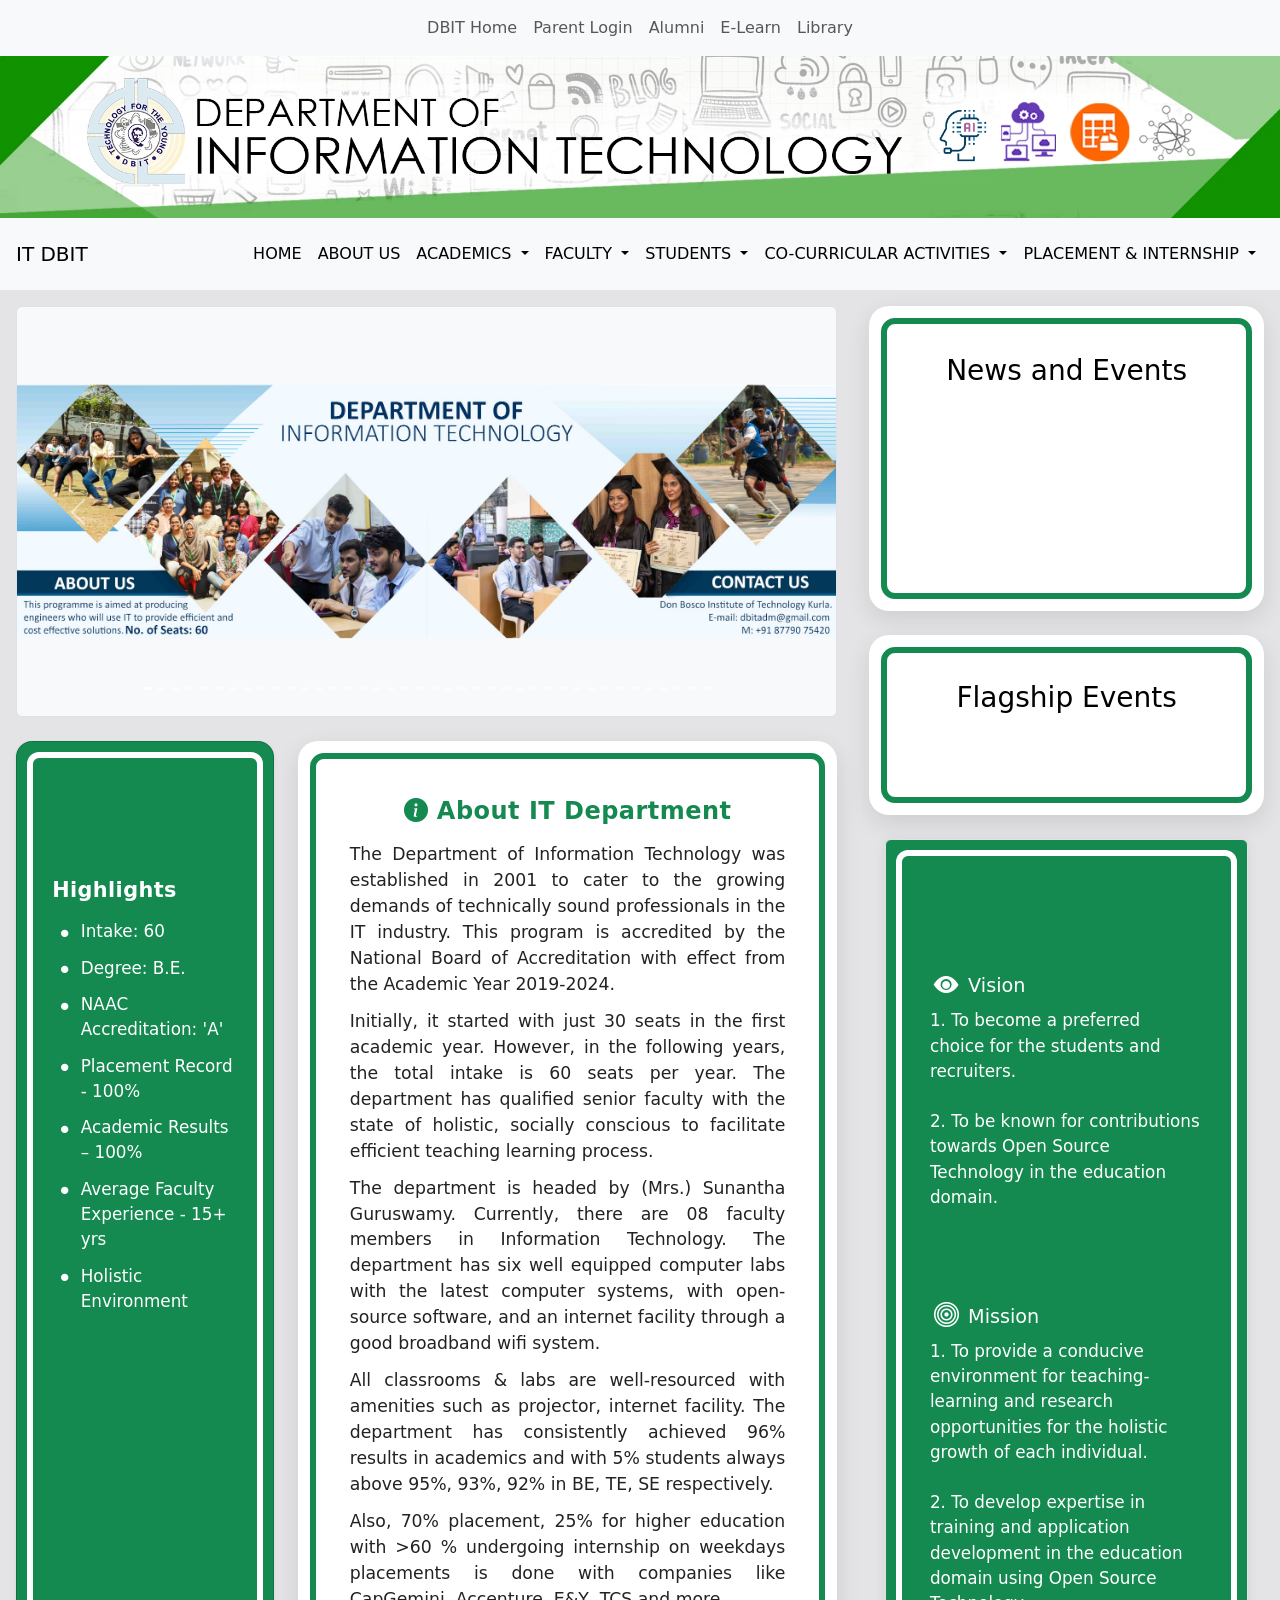
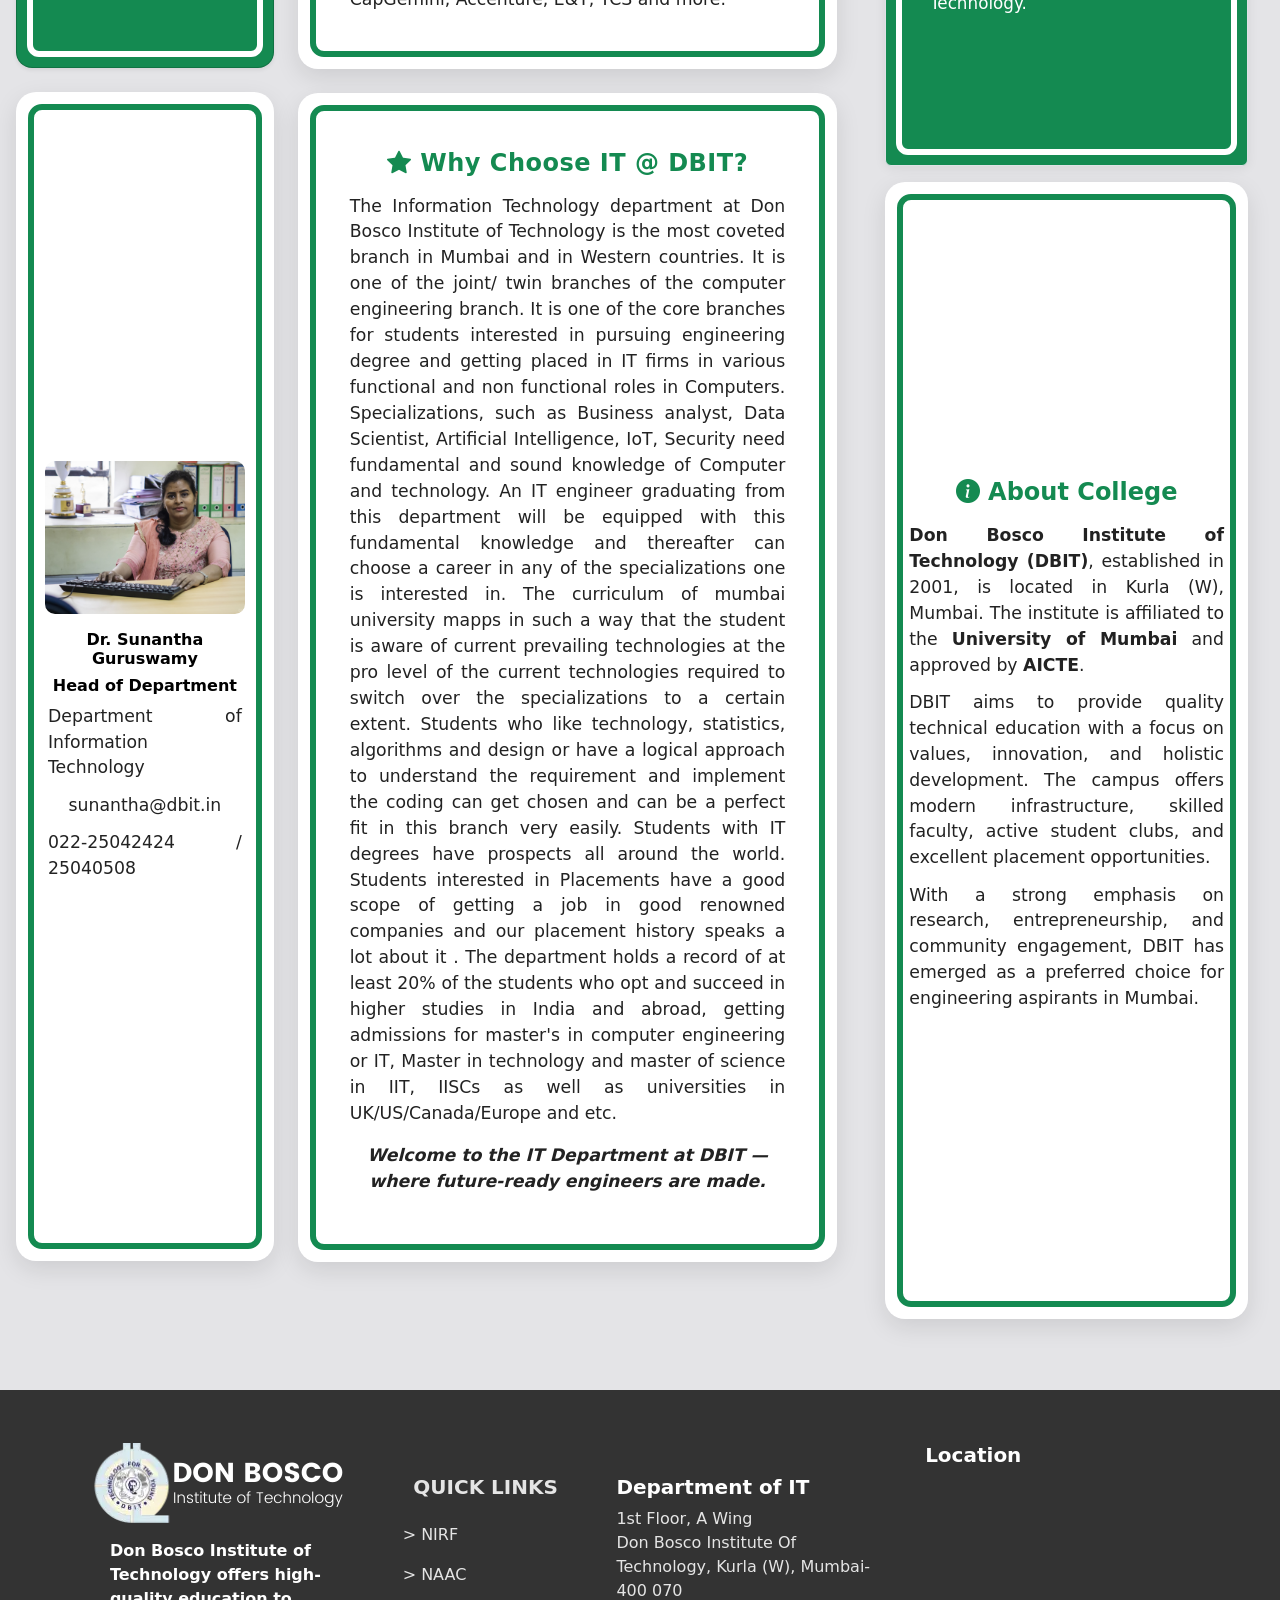
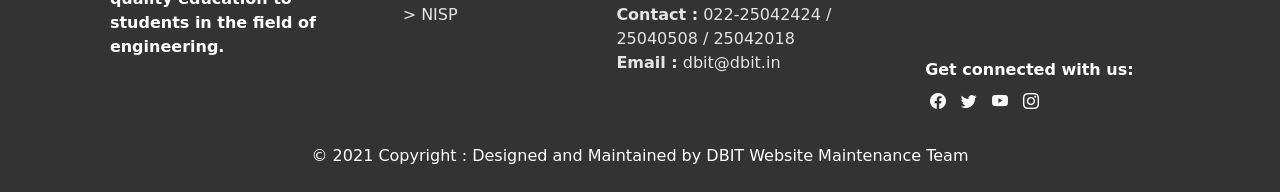
==== index.html @ 8ad3bcfb "Added the image for the toppers of SEM 5 to the slider on the home page" ====
<!DOCTYPE html> 
<html lang="en">

<head>

  <!-- Google tag (gtag.js) -->
  <script async src="https://www.googletagmanager.com/gtag/js?id=G-PSDSNMD822"></script>
  <script>
    window.dataLayer = window.dataLayer || [];
    function gtag() { dataLayer.push(arguments); }
    gtag('js', new Date());
    gtag('config', 'G-PSDSNMD822');
  </script>

  <meta charset="UTF-8" />
  <meta http-equiv="X-UA-Compatible" content="IE=edge" />
  <meta name="viewport" content="width=device-width, initial-scale=1.0" />
  <link href="https://cdn.jsdelivr.net/npm/bootstrap@5.2.0-beta1/dist/css/bootstrap.min.css" rel="stylesheet"
    integrity="sha384-0evHe/X+R7YkIZDRvuzKMRqM+OrBnVFBL6DOitfPri4tjfHxaWutUpFmBp4vmVor" crossorigin="anonymous" />
  <link rel="stylesheet" href="https://cdn.jsdelivr.net/npm/bootstrap-icons@1.8.3/font/bootstrap-icons.css" />
  <link rel="stylesheet" href="/style/main.css" />
  <link rel="stylesheet" href="/style/custom.css" /> <!-- New file for animations and styling -->
  
  <title>DBIT IT</title>
  <script src="https://cdn.jsdelivr.net/npm/bootstrap@5.2.0-beta1/dist/js/bootstrap.bundle.min.js"
    integrity="sha384-pprn3073KE6tl6bjs2QrFaJGz5/SUsLqktiwsUTF55Jfv3qYSDhgCecCxMW52nD2" crossorigin="anonymous"
    defer></script>
  <script src="./Components/Navbar.js" defer></script>
  <script src="./Components/Footer.js" defer></script>
  <script src="./Components/scroll.js" defer></script> <!-- Script for smooth scrolling -->

  <link rel="icon" href="/assets/logo.ico" type="image/x-icon">

  <style>
    @keyframes blinkBlueGold {
      0%, 100% { color: #FFD700; }
      50% { color: #007bff; }
    }
    .blink-blue-gold {
      animation: blinkBlueGold 1s infinite;
    }
    /* Smooth vertical scroll for sidebar news/events */
    .scroll-container {
      position: relative;
      height: calc(100% - 56px);
      overflow: hidden;
      mask-image: linear-gradient(to bottom, transparent 0%, black 10%, black 90%, transparent 100%);
      -webkit-mask-image: linear-gradient(to bottom, transparent 0%, black 10%, black 90%, transparent 100%);
    }
    .scroll-viewport {
      height: 100%;
      width: 100%;
      overflow: hidden;
      position: relative;
    }
    .scroll-text {
      display: flex;
      flex-direction: column;
      align-items: center;
      animation: verticalScroll 12s linear infinite;
      will-change: transform;
    }
    .scroll-text.paused {
      animation-play-state: paused !important;
    }
    @keyframes verticalScroll {
      0% { transform: translateY(100%); }
      100% { transform: translateY(-100%); }
    }
    .about-us-card {
      display: flex;
      flex-direction: column;
      justify-content: center;
      align-items: center;
      height: 100%;
      min-height: 220px;
      padding: 1.5rem 1rem;
      background: #fff;
      border-radius: 16px;
      box-shadow: 0 2px 12px rgba(0,0,0,0.07);
    }
    .about-us-card .card-title {
      font-weight: 700;
      font-size: 1.3rem;
      color: #1a237e;
      margin-bottom: 1rem;
    }
    .about-us-card .card-text {
      text-align: justify;
      font-size: 1.05rem;
      color: #333;
    }
    .highlights-card {
      display: flex;
      flex-direction: column;
      justify-content: flex-start;
      height: 100%;
      min-height: 220px;
      padding: 2.5rem 2.2rem;
      background: #148a51;
      border-radius: 16px;
      box-shadow: 0 2px 12px rgba(0,0,0,0.07);
      position: relative;
      overflow: hidden;
    }
    .highlights-card .card-title {
      font-weight: 700;
      font-size: 1.3rem;
      color: #fff;
      margin-bottom: 1rem;
      text-align: left;
      width: 100%;
    }
    .highlights-card p.bullet {
      position: relative;
      padding-left: 1.7em;
      margin-bottom: 0.7rem;
      margin-top: 0;
      color: #FFFFFF;
      text-align: left;
      font-size: 1.05rem;
    }
    .highlights-card p.bullet::before {
      content: '\2022';
      color: #FFFFFF;
      font-size: 1.5em;
      position: absolute;
      left: 0.2em;
      top: 0.1em;
      line-height: 1;
    }
    .vision-mission-section h4 {
      color: #FFFFFF;
      font-size: 1.2rem;
      margin-bottom: 0.5rem;
      display: flex;
      align-items: center;
      gap: 0.5em;
    }
    .vision-mission-section h4 .bi {
      font-size: 1.3em;
      vertical-align: middle;
    }
    .vision-mission-section .card-text {
      color: #fff;
      font-size: 1.05rem;
      text-align: left;
      margin-bottom: 1.2rem;
      margin-top: 0;
      padding-left: 0.5em;
    }
    .highlights-card::after {
      content: '';
      position: absolute;
      top: 10px;
      left: 10px;
      right: 10px;
      bottom: 10px;
      border: 6px solid #fff;
      border-radius: 12px;
      pointer-events: none;
      z-index: 1;
    }
    .highlights-card > * {
      position: relative;
      z-index: 2;
    }
    
    


  </style>
</head>

<body class="bg-color">

  <!-- Navbar -->
  <div id="navbar"></div>

  <main class="container-fluid">
    <div class="row">

      <!-- Left Section (70%) -->
      <div class="col-md-8 p-3">
<!-- Slideshow -->
<div id="carouselExampleIndicators" class="carousel slide border rounded bg-light mb-4" data-bs-ride="carousel" data-bs-wrap="true">
  <!-- Indicators -->
  <div class="carousel-indicators" id="carousel-indicators"></div>

  <div class="carousel-inner" id="carousel-inner">
    <!-- Slides dynamically inserted here -->
  </div>

  <button class="carousel-control-prev" type="button" data-bs-target="#carouselExampleIndicators" data-bs-slide="prev">
    <span class="carousel-control-prev-icon"></span>
  </button>
  <button class="carousel-control-next" type="button" data-bs-target="#carouselExampleIndicators" data-bs-slide="next">
    <span class="carousel-control-next-icon"></span>
  </button>
</div>

<script>
  // Image sources array
  const images = [
    
    "./assets/slideshow/dbit_it.jpg",
    "./assets/placed students/1.png",
    "./assets/placed students/2.png",
    "./assets/placed students/3.png",
    "./assets/placed students/4.png",
    "./assets/placed students/5.png",
    // "./assets/slideshow/sih-winner-for-website.webp",
    "./assets/slideshow/results/Sem8_2025.jpg",
    "./assets/slideshow/results/Sem6_2025.png",
    "./assets/slideshow/results/Sem5_2025.png",
    "./assets/slideshow/results/Sem2_2025.png",
    "./assets/slideshow/1st_Winners_Codeverse.png",
    "./assets/slideshow/3rd_Winners_Codeverse.png",
    "./assets/slideshow/tpc/1.png",
    "./assets/slideshow/tpc/2.png",
    "./assets/slideshow/tpc/3.png",
    "./assets/slideshow/tpc/4.png",
    "./assets/slideshow/tpc/5.png",
    "./assets/slideshow/tpc/6.png",
    "./assets/slideshow/tpc/7.png",
    "./assets/slideshow/tpc/8.png",
    "./assets/slideshow/tpc/9.png",
    "./assets/slideshow/tpc/10.png",
    "./assets/slideshow/tpc/11.png",
    "./assets/slideshow/tpc/12.png",
    "./assets/slideshow/tpc/13.png",
    "./assets/slideshow/tpc/14.png",
    "./assets/slideshow/tpc/15.png",
    "./assets/slideshow/tpc/16.png",
    "./assets/slideshow/tpc/17.png",
    "./assets/slideshow/tpc/18.png",
    "./assets/slideshow/tpc/19.png",
    "./assets/slideshow/tpc/20.png",
    "./assets/slideshow/tpc/21.png",
    "./assets/slideshow/tpc/placement2026_01.png",
    "./assets/slideshow/slider/2.png",
    "./assets/slideshow/slider/3.png",
    "./assets/slideshow/slider/4.png",
    "./assets/slideshow/slider/5.png",
    "./assets/slideshow/slider/6.png",
    "./assets/slideshow/slider/7.png"
  ];

  const carouselInner = document.getElementById("carousel-inner");
  const indicatorsContainer = document.getElementById("carousel-indicators");

  images.forEach((src, index) => {
    // Create slide
    const slide = document.createElement("div");
    slide.classList.add("carousel-item");
    if (index === 0) slide.classList.add("active"); // First slide active

    slide.innerHTML = `<img src="${src}" class="d-block w-100" style="object-fit: contain; aspect-ratio: 2 / 1;" alt="Slide ${index + 1}" />`;
    carouselInner.appendChild(slide);

    // Create indicator
    const indicator = document.createElement("button");
    indicator.type = "button";
    indicator.setAttribute("data-bs-target", "#carouselExampleIndicators");
    indicator.setAttribute("data-bs-slide-to", index);
    if (index === 0) indicator.classList.add("active"); // First indicator active
    indicatorsContainer.appendChild(indicator);
  });

  // Enable auto-slide with wrap
  new bootstrap.Carousel(document.getElementById("carouselExampleIndicators"), {
    interval: 3000, // Auto-slide every 3s
    wrap: true
  });
</script>

<!-- About/Why/HOD Section as two columns with parallel cards -->
<div class="row mb-4">
  <!-- Left column: two stacked cards -->
  <div class="col-md-4 d-flex flex-column align-items-center">
    <!-- Highlights card above HOD card in left column -->
    <div id="left-highlights-card" class="card mb-4 shadow-sm w-100 highlights-card">
      <br><br><br><br>
      <!-- style="color: #1a237e" -->
      <h4 class="card-title mb-3"> Highlights</h4>
      <p class="bullet">Intake: 60</p>
      <p class="bullet">Degree: B.E.</p>
      <p class="bullet">NAAC<br>Accreditation: 'A'</p>
      <p class="bullet">Placement Record - 100%</p>
      <p class="bullet">Academic Results – 100%</p>
      <p class="bullet">Average Faculty Experience - 15+ yrs</p>
      <p class="bullet">Holistic Environment</p>
    </div>
    <!-- HOD card -->
    <div id="hod-card" class="modern-box-green w-100 mb-4 text-center d-flex flex-column align-items-center justify-content-center" style="width: 100%;">
      <img src="/assets/hod.JPG" class="hod-img mb-3" alt="HOD Image">
      <h6><strong>Dr. Sunantha Guruswamy</strong></h6>
      <h6><strong>Head of Department</strong></h6>
      <p>Department of Information Technology</p>
      <p>sunantha@dbit.in</p>
      <p>022-25042424 / 25040508</p>
    </div>
  </div>
  <!-- Right column: two stacked cards -->
  <div class="col-md-8 d-flex flex-column align-items-center">
    <!-- About IT Department Card -->
    <div id="aboutit-card" class="modern-box-green w-100 mb-4 text-center d-flex flex-column align-items-center justify-content-center" style="width: 100%;">
      <div class="card-content">
        <h4 class="card-title text-center mb-3"><i class="bi bi-info-circle-fill"></i> About IT Department</h4>
        <p class="card-text">
          The Department of Information Technology was established in 2001 to cater to the growing demands of technically sound professionals in the IT industry. This program is accredited by the National Board of Accreditation with effect from the Academic Year 2019-2024.
        </p>
        <p class="card-text">
          Initially, it started with just 30 seats in the first academic year. However, in the following years, the total intake is 60 seats per year. The department has qualified senior faculty with the state of holistic, socially conscious to facilitate efficient teaching learning process.
        </p>
        <p class="card-text">
          The department is headed by (Mrs.) Sunantha Guruswamy. Currently, there are 08 faculty members in Information Technology. The department has six well equipped computer labs with the latest computer systems, with open-source software, and an internet facility through a good broadband wifi system.
        </p>
        <p class="card-text">
          All classrooms & labs are well-resourced with amenities such as projector, internet facility. The department has consistently achieved 96% results in academics and with 5% students always above 95%, 93%, 92% in BE, TE, SE respectively.
        </p>
        <p class="card-text">
          Also, 70% placement, 25% for higher education with >60 % undergoing internship on weekdays placements is done with companies like CapGemini, Accenture, E&Y, TCS and more.
        </p>
      </div>
    </div>
    <!-- Why Choose IT/DBIT Card -->
    <div id="whyit-card" class="modern-box-green w-100 mb-4 text-center d-flex flex-column align-items-center justify-content-center" style="width: 100%;">
      <div class="card-content">
        <h4 class="card-title text-center mb-3"><i class="bi bi-star-fill"></i> Why Choose IT @ DBIT?</h4>
        <p>
          The Information Technology department at Don Bosco Institute of Technology is the most coveted branch in Mumbai and in Western countries. It is one of the joint/ twin branches of the computer engineering branch. It is one of the core branches for students interested in pursuing engineering degree and getting placed in IT firms in various functional and non functional roles in Computers. Specializations, such as Business analyst, Data Scientist, Artificial Intelligence, IoT, Security need fundamental and sound knowledge of Computer and technology. An IT engineer graduating from this department will be equipped with this fundamental knowledge and thereafter can choose a career in any of the specializations one is interested in. The curriculum of mumbai university mapps in such a way that the student is aware of current prevailing technologies at the pro level of the current technologies required to switch over the specializations to a certain extent. Students who like technology, statistics, algorithms and design or have a logical approach to understand the requirement and implement the coding can get chosen and can be a perfect fit in this branch very easily. Students with IT degrees have prospects all around the world. Students interested in Placements have a good scope of getting a job in good renowned companies and our placement history speaks a lot about it . The department holds a record of at least 20% of the students who opt and succeed in higher studies in India and abroad, getting admissions for master's in computer engineering  or IT, Master in technology  and master of science  in IIT, IISCs as well as universities in UK/US/Canada/Europe and etc.


        </p>
        <p class="text-center fw-bold mt-3">
          <i>Welcome to the IT Department at DBIT — where future-ready engineers are made.</i>
        </p>
      </div>
    </div>
  </div>
</div>

<script>
// Ensure left cards match the height of their right-side counterparts
function matchCardHeights() {
  var aboutIt = document.getElementById('aboutit-card');
  var whyIt = document.getElementById('whyit-card');
  var empty = document.getElementById('empty-align-card');
  var hod = document.getElementById('hod-card');
  if (aboutIt && empty) {
    empty.style.height = aboutIt.offsetHeight + 'px';
  }
  if (whyIt && hod) {
    hod.style.height = whyIt.offsetHeight + 'px';
  }
}
window.addEventListener('DOMContentLoaded', matchCardHeights);
window.addEventListener('resize', matchCardHeights);
</script>

      </div>

      <!-- Right Sidebar (30%) -->
      <div class="col-md-4 p-3"  style="height: 400px;">
        <div id="sidebar-events-wrapper" style="gap: 1rem;">
          <div class="modern-box-green w-100 mb-4 text-center d-flex flex-column align-items-center justify-content-center">
            <h3 class="py-3 text-center">News and Events</h3>
            <div class="scroll-container mb-5">
              <div class="scroll-viewport">
                <div class="scroll-text text-center">
                  <a href="/assets/PTM_Notice.jpg" target="" class="nav-link">PTM Notice</a>
                  <a href="/assets/Open House-20sept-2025-notice.pdf" target="" class="nav-link">Open House/MSE Result Declaration 20th Sept 2025</a>
                  <a href="" target="" class="nav-link">Department  Day 2025   </a>
                  <a href="/assets/CSI_planner2025.jpg" target="" class="nav-link">CSI Planner  2025  </a>
                </div>
              </div>
            </div>
          </div>
          <div class="modern-box-green w-100 mb-4 text-center d-flex flex-column align-items-center justify-content-center"  style="height: 180px;">
            <h3 class="py-3 text-center">Flagship Events</h3>
            <div class="scroll-container mb-5">
              <div class="scroll-viewport">
                <div class="scroll-text text-center">
                  <a href="/assets/slideshow/innovex.png" target="" class="nav-link">Innovex 2025</a>
                  <a href="/assets/slideshow/innovex.png" target="" class="nav-link">Innoquest 2025</a>
                </div>
              </div>
            </div>
          </div>
          <!-- Keep the two new cards below -->
          <div id="news-extra-card" class="row border rounded mx-3 justify-content-center flex-grow-1 mt-3 highlights-card vision-mission-section">
            <h4 class="mb-2"><i class="bi bi-eye-fill"></i> Vision</h4>
            <p class="card-text">
              1. To become a preferred choice for the students and recruiters.<br><br>
              2. To be known for contributions towards Open Source Technology in the education domain.
            </p>
            <br><br><br>
            <h4 class="mb-2"><i class="bi bi-bullseye"></i> Mission</h4>
            <p class="card-text">
              1. To provide a conducive environment for teaching-learning and research opportunities for the holistic growth of each individual.<br><br>
              2. To develop expertise in training and application development in the education domain using Open Source Technology.
            </p>
          </div>
          <div id="flagship-extra-card" class="row mx-3 justify-content-center flex-grow-1 mt-3">
            <div class="modern-box-green w-100 d-flex flex-column justify-content-center align-items-center p-4">
              <h4 class="text-center mb-3"><i class="bi bi-info-circle-fill"></i> About College</h4>
              <p><strong>Don Bosco Institute of Technology (DBIT)</strong>, established in 2001, is located in Kurla (W), Mumbai. The institute is affiliated to the <strong>University of Mumbai</strong> and approved by <strong>AICTE</strong>.</p>
              <p>DBIT aims to provide quality technical education with a focus on values, innovation, and holistic development. The campus offers modern infrastructure, skilled faculty, active student clubs, and excellent placement opportunities.</p>
              <p>With a strong emphasis on research, entrepreneurship, and community engagement, DBIT has emerged as a preferred choice for engineering aspirants in Mumbai.</p>
              <!-- <p class="text-center fw-bold"><i>DBIT – Shaping engineers, building futures.</i></p> -->
            </div>
          </div>
        </div>
      </div>

    </div>
  </main>
  <div style="padding: 2rem;"></div>

  <!-- Footer -->
  <div id="footer"></div>

  <script>
  // Sidebar news/events smooth scroll pause/resume on hover
  function setupSidebarScrollPause() {
    document.querySelectorAll('.scroll-container').forEach(function(container) {
      var scrollText = container.querySelector('.scroll-text');
      if (!scrollText) return;
      container.addEventListener('mouseenter', function() {
        scrollText.classList.add('paused');
      });
      container.addEventListener('mouseleave', function() {
        scrollText.classList.remove('paused');
      });
    });
  }
  window.addEventListener('DOMContentLoaded', setupSidebarScrollPause);
  </script>

  <script>
  // Match new extra sidebar card heights to left main cards
  function matchSidebarCardHeights() {
    var aboutIt = document.getElementById('aboutit-card');
    var whyIt = document.getElementById('whyit-card');
    var news = document.getElementById('news-card');
    var flagship = document.getElementById('flagship-card');
    var newsExtra = document.getElementById('news-extra-card');
    var flagshipExtra = document.getElementById('flagship-extra-card');
    if (aboutIt && newsExtra) {
      newsExtra.style.height = aboutIt.offsetHeight + 'px';
    }
    if (whyIt && flagshipExtra) {
      flagshipExtra.style.height = whyIt.offsetHeight + 'px';
    }
    // Keep original matching for top cards if needed
    if (aboutIt && news) {
      news.style.height = aboutIt.offsetHeight + 'px';
    }
    if (whyIt && flagship) {
      flagship.style.height = whyIt.offsetHeight + 'px';
    }
  }
  window.addEventListener('DOMContentLoaded', matchSidebarCardHeights);
  window.addEventListener('resize', matchSidebarCardHeights);
  </script>

  <script>
  function matchHighlightsHeights() {
    var aboutIt = document.getElementById('aboutit-card');
    var left = document.getElementById('left-highlights-card');
    var right = document.getElementById('news-extra-card');
    if (aboutIt && left) {
      left.style.height = aboutIt.offsetHeight + 'px';
    }
    if (aboutIt && right) {
      right.style.height = aboutIt.offsetHeight + 'px';
    }
  }
  window.addEventListener('DOMContentLoaded', matchHighlightsHeights);
  window.addEventListener('resize', matchHighlightsHeights);
  </script>

</body>

</html>

<!--  -->
<!--placement record 100 perc-->
<!-- academic passed perctage 100-->
 <!-- avegrae faculty experience - 15+ yrs -->
<!-- group based learingn -->
 <!-- holistice environment -->

 <!-- left -->
<!-- inteke -60 -->
 <!-- degree - BE -->
  <!-- accredetion - A -->
---- style/main.css ----
@import url(./nav.css);
@import url(./footer.css);

.bg-color {
    background-color: #e4e4e7;
}

.table-bg-colour {
    color: #69BA5E;
}

.scroll-container {
    overflow: hidden;
}

.scroll-text {
    -moz-transform: translateY(100%);
    -webkit-transform: translateY(100%);
    transform: translateY(100%);

    -moz-animation: my-animation 5s linear infinite;
    -webkit-animation: my-animation 5s linear infinite;
    animation: my-animation 5s linear infinite;
}

.scroll-text:hover {
    animation-play-state: paused;
}

.carousel-control-prev,
.carousel-control-next {
    z-index: 0;
}

@-webkit-keyframes my-animation {
    from {
        -webkit-transform: translateY(100%);
    }

    to {
        -webkit-transform: translateY(-100%);
    }
}

@keyframes my-animation {
    from {
        -moz-transform: translateY(100%);
        -webkit-transform: translateY(100%);
        transform: translateY(100%);
    }

    to {
        -moz-transform: translateY(-100%);
        -webkit-transform: translateY(-100%);
        transform: translateY(-100%);
    }
}

@media (max-width: 630px) {
    .nav-hide {
        display: none;
    }

}

/* Custom Table css */

.table>tbody>tr:last-child {
    border-color: white !important;
}

.email_links,
.links {
    color: #333;
    text-decoration: none;

}

.email_links:hover,
.links:hover {
    color: #167718;
}

.breadcrumb-classic.list-breadcrumb {
    display: inline-block;
    padding: 12px 15px 10px;
    font-size: 12px;
    background-color: #19d45b;
}

.breadcrumb-classic .list-breadcrumb a {
    color: rgb(6, 5, 5);

}

.breadcrumb-classic .list-breadcrumb>li {
    margin-left: 7px;
    display: inline-block;
    letter-spacing: .15em;
    text-transform: uppercase;
    color: rgb(20, 17, 17);

}

.breadcrumb-classic .list-breadcrumb>li+li:before {
    content: '/';
    margin-right: 9px;
    color: rgba(2, 2, 3, 0.2);
}

@media (min-width: 480px) {
    .breadcrumb-classic .list-breadcrumb {
        padding: 12px 22px 10px;
        letter-spacing: .340em;
        margin-left: 12px;
        margin-right: 15px;
    }

}

.shell,
.shell-wide {
    min-width: 1225px;
    max-width: 1225px;
    background-color: #21d661;
}

.shell,
.shell-wide,
.shell-fluid {
    margin-right: auto;
    margin-left: auto;
    padding-left: 15px;
    padding-right: 15px;
}


/* new css styling added here */
.faculty-info {
  display: flex;
  flex-direction: column;
  align-items: center;
  gap: 0.5rem;
  text-align: center;
  white-space: normal;
}

.faculty-img {
  width: 80px;
  height: 95px;
  object-fit: cover;
  border-radius: 12px;
  border: 2px solid #69ba5e;
  margin-top: 10px;
}

.faculty-name {
  /* margin-bottom: 10px; */
  font-weight: 500;
  font-size: 0.95rem;
  color: #333;
}

.table {
  background-color: #ffffff;
  border-radius: 12px;
  overflow: hidden;
  width: 100%;
  table-layout: auto;
  border-spacing: 0;

  box-shadow: 0 4px 20px rgba(0, 0, 0, 0.08);
}

.table-responsive {
  width: 100%;
  overflow-x: auto;
}

.table thead {
  background-color: #69ba5e;
  color: #fff;
  font-weight: bold;
  /* text-align: center; */
}

.table th {
  padding-top: 1rem;
  padding-bottom: 1rem;
  padding-right: 1rem;
  vertical-align: middle;
  border: 1px solid #dee2e6;
  white-space: nowrap;
  overflow: hidden;
  text-overflow: ellipsis;
}

.table thead th:first-child {
  border-top-left-radius: 12px;
}

.table thead th:last-child {
  border-top-right-radius: 12px;
}

.table tbody tr:hover {
  background-color: #f2fdf3;
  transition: background-color 0.3s ease;
}

.faculty-info {
  display: flex;
  align-items: center;
  gap: 12px;
  white-space: nowrap;
}

.faculty-img {
  width: 80px;
  height: 95px;
  object-fit: cover;
  border-radius: 12px;
  /* border-radius: 50%; */
  border: 2px solid #69ba5e;
}

.table a {
  color: #167718;
  font-weight: 500;
  text-decoration: none;
}

.table a:hover {
  text-decoration: underline;
}

a.btn-outline-success {
  border-radius: 6px;
  font-weight: 500;
  font-size: 0.875rem;
  border-color: black;
  transition: all 0.3s ease-in-out;
}

.btn-outline-success:hover {
  background-color: #5cb85c;
  color: #ffffff;
  border-color: #4cae4c;
  text-decoration: none;
}
---- style/custom.css ----
/* Slideshow Styling */
.slide-img {
    object-fit: cover;
    height: 500px;
  }
  
  /* Fade-in effect for HOD section */
  .fade-in {
    opacity: 0;
    transform: translateY(20px);
    animation: fadeIn 1s ease-out forwards;
  }
  
  @keyframes fadeIn {
    to {
      opacity: 1;
      transform: translateY(0);
    }
  }
  
  /* Scrolling News & Events */
  .scroll-container {
    height: 150px;
    overflow: hidden;
    position: relative;
  }
  
  .scroll-text {
    display: flex;
    flex-direction: column;
    animation: scrollUp 10s linear infinite;
  }
  
  @keyframes scrollUp {
    0%, 20% { transform: translateY(0%); }
    25%, 45% { transform: translateY(-33.33%); }
    50%, 70% { transform: translateY(-66.66%); }
    75%, 100% { transform: translateY(0%); }
  }
  
  /* HOD Image */
  .hod-img {
    width: 200px;
    border-radius: 10px;
  }
  
  /* Reusable Card Styles */
  .custom-card {
    border-radius: 16px;
    background: #fff;
    box-shadow: 0 2px 12px rgba(0,0,0,0.07);
    border: none;
    position: relative;
    padding: 0;
    display: flex;
    flex-direction: column;
    align-items: stretch;
    min-width: 0;
  }
  .framed-card {
    --frame-color: #148a51;
  }
  .framed-card::before {
    content: '';
    position: absolute;
    top: 10px; left: 10px; right: 10px; bottom: 10px;
    border: 4px solid var(--frame-color);
    border-radius: 14px;
    pointer-events: none;
    z-index: 1;
  }
  .card-content {
    position: relative;
    z-index: 2;
    padding: 1.5rem 1.25rem;
    background: #fff;
    border-radius: 12px;
    width: 100%;
    box-sizing: border-box;
    text-align: justify;
  }
  .card-title {
    font-weight: 700;
    font-size: 1.5rem;
    color: #1a237e;
    letter-spacing: 0.02em;
    margin-bottom: 1rem;
    text-align: center;
  }
  .card-text {
    font-size: 1.08rem;
    color: #333;
    margin-bottom: 0.5rem;
  }
  @media (max-width: 768px) {
    .card-title {
      font-size: 1.2rem;
    }
    .card-text {
      font-size: 0.98rem;
    }
  }
  
  .modern-box-green {
    background: #fff;
    /* border: 3px solid #fff; */
    box-shadow: 0 8px 24px rgba(0, 0, 0, 0.10);
    border-radius: 20px;
    padding: 2rem;
    position: relative;
    color: #000;
    margin-bottom: 2rem;
  }
  .modern-box-green::after {
    content: '';
    position: absolute;
    top: 12px;
    left: 12px;
    right: 12px;
    bottom: 12px;
    border: 6px solid #148a51;
    border-radius: 14px;
    pointer-events: none;
    z-index: 1;
  }
  .modern-box-green > * {
    position: relative;
    z-index: 2;
  }
  .modern-box-green h4 {
    color: #148a51;
    font-weight: 600;
    margin-bottom: 1rem;
  }
  .modern-box-green p {
    color: #222;
    font-size: 1.08rem;
    text-align: justify;
    margin-bottom: 0.7rem;
  }
  @media (max-width: 768px) {
    .modern-box-green {
      padding: 1.2rem;
    }
  }
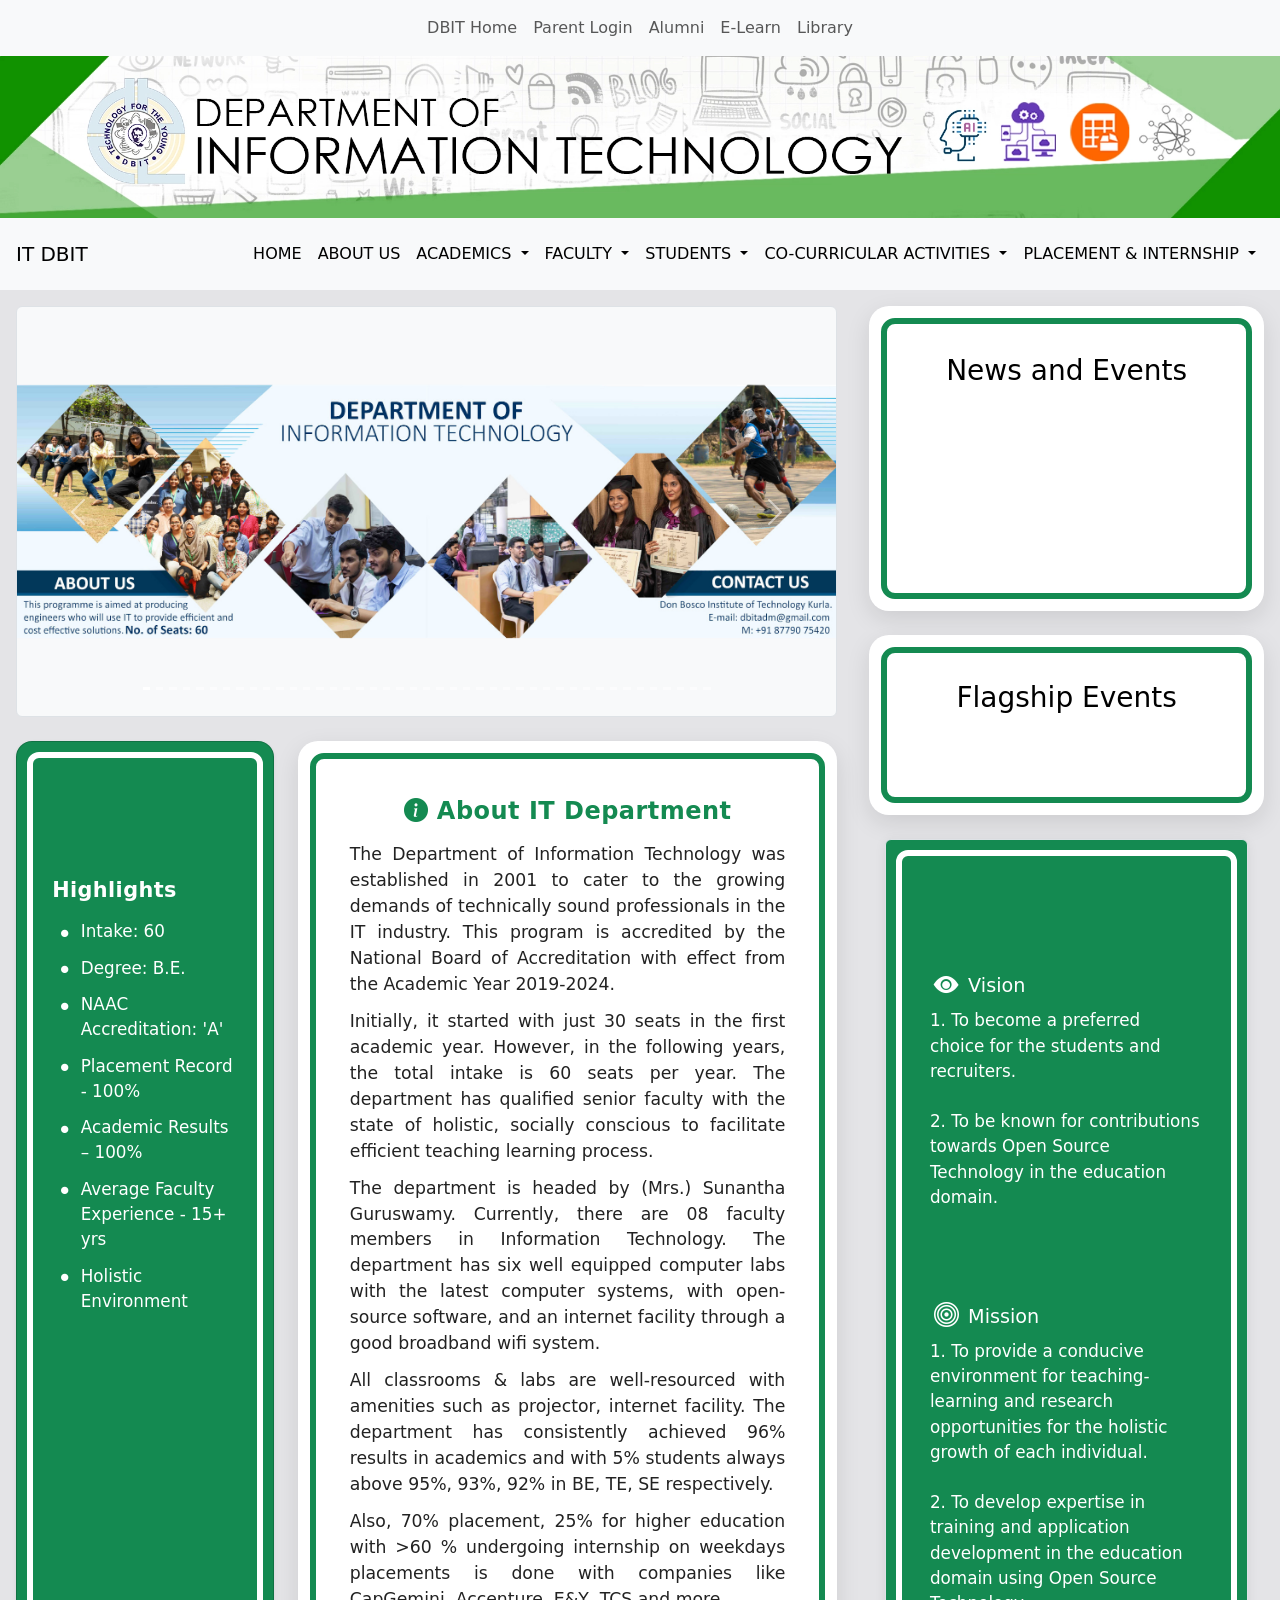
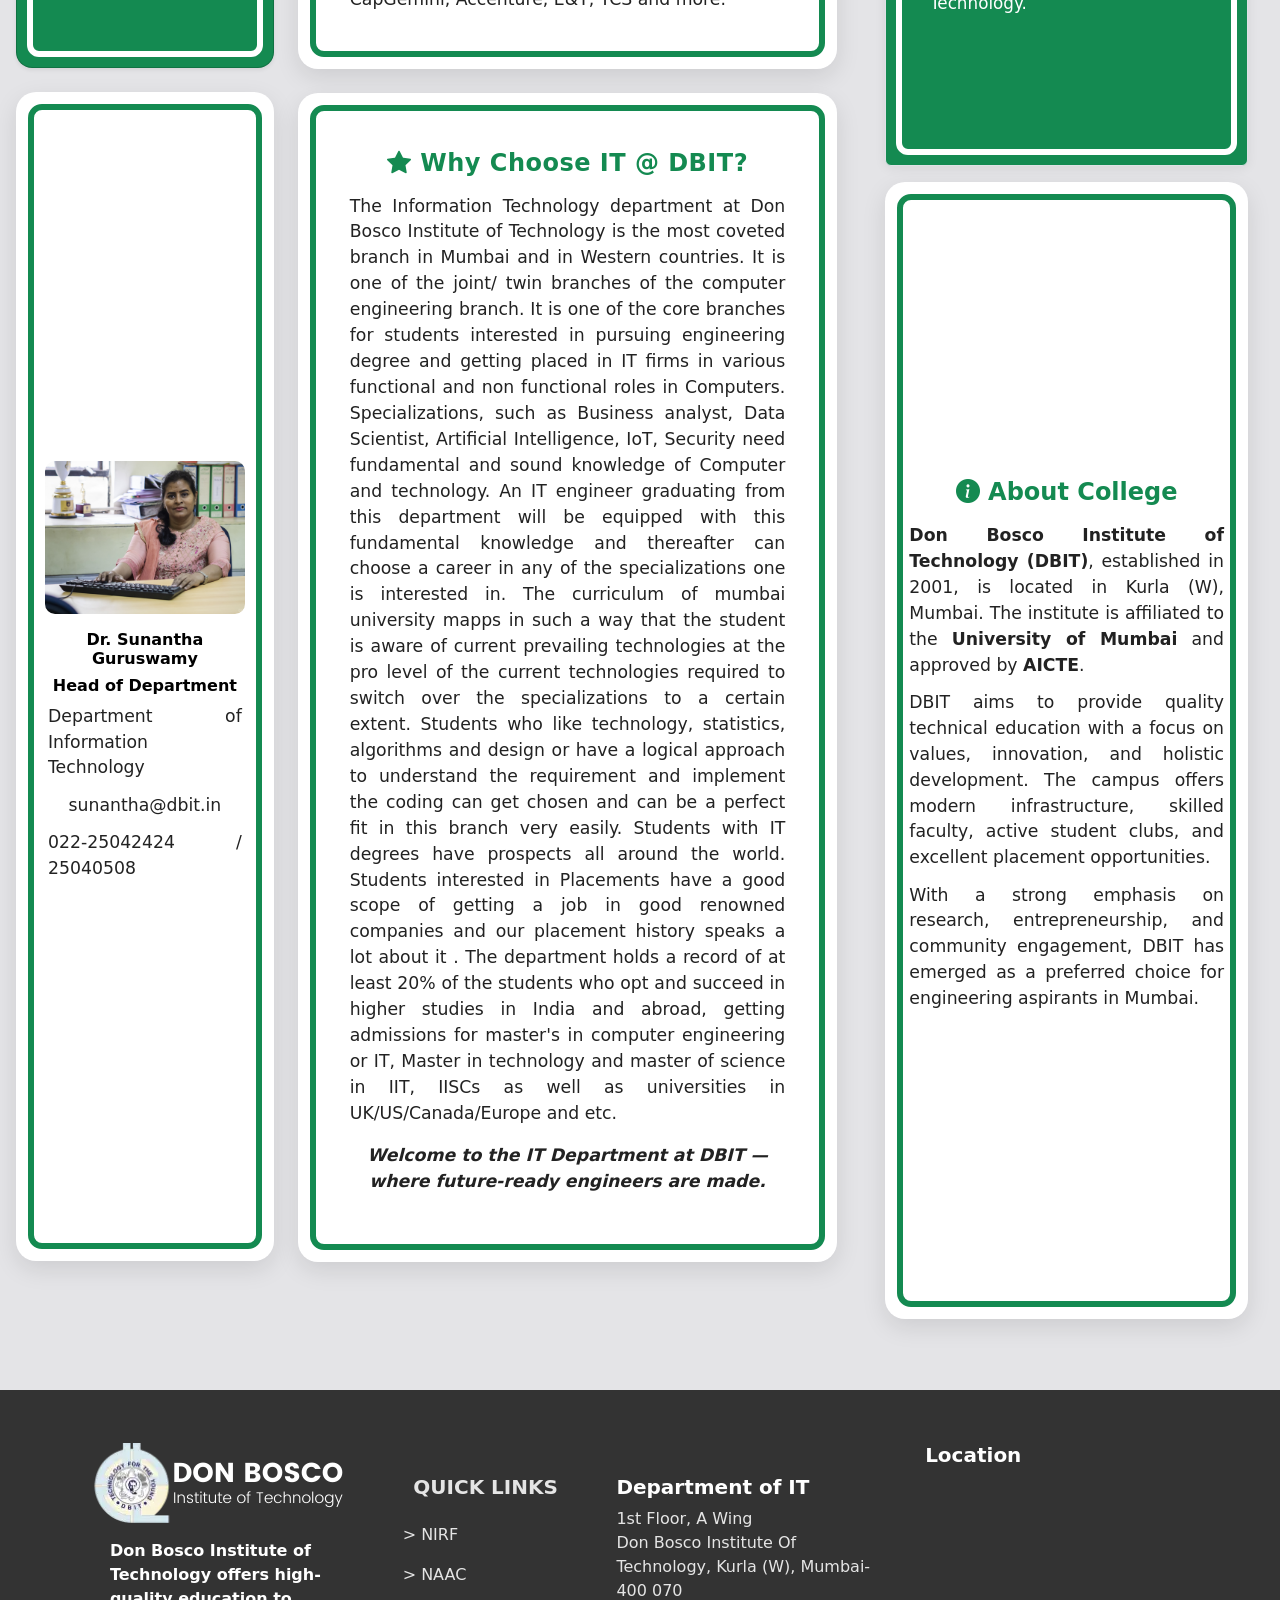
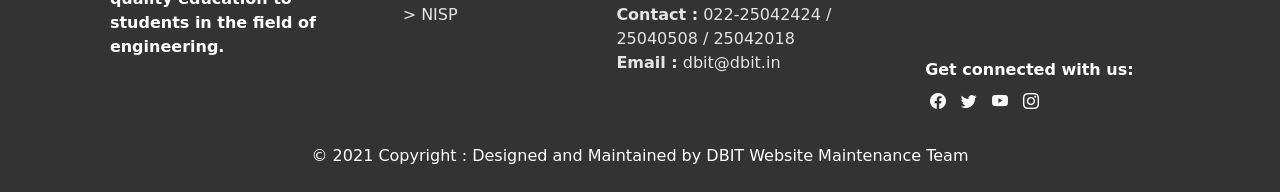
==== commit ce6e3de5: "Added 3 CSI JS WorkShop images to the slideshow on the main page" ====
--- a/index.html
+++ b/index.html
@@ -204,6 +204,9 @@
   const images = [
     
     "./assets/slideshow/dbit_it.jpg",
+    "./assets/slideshow/CSI JS WorkShop1.jpeg",
+    "./assets/slideshow/CSI JS WorkShop2.jpeg",
+    "./assets/slideshow/CSI JS WorkShop3.jpeg",
     "./assets/placed students/1.png",
     "./assets/placed students/2.png",
     "./assets/placed students/3.png",
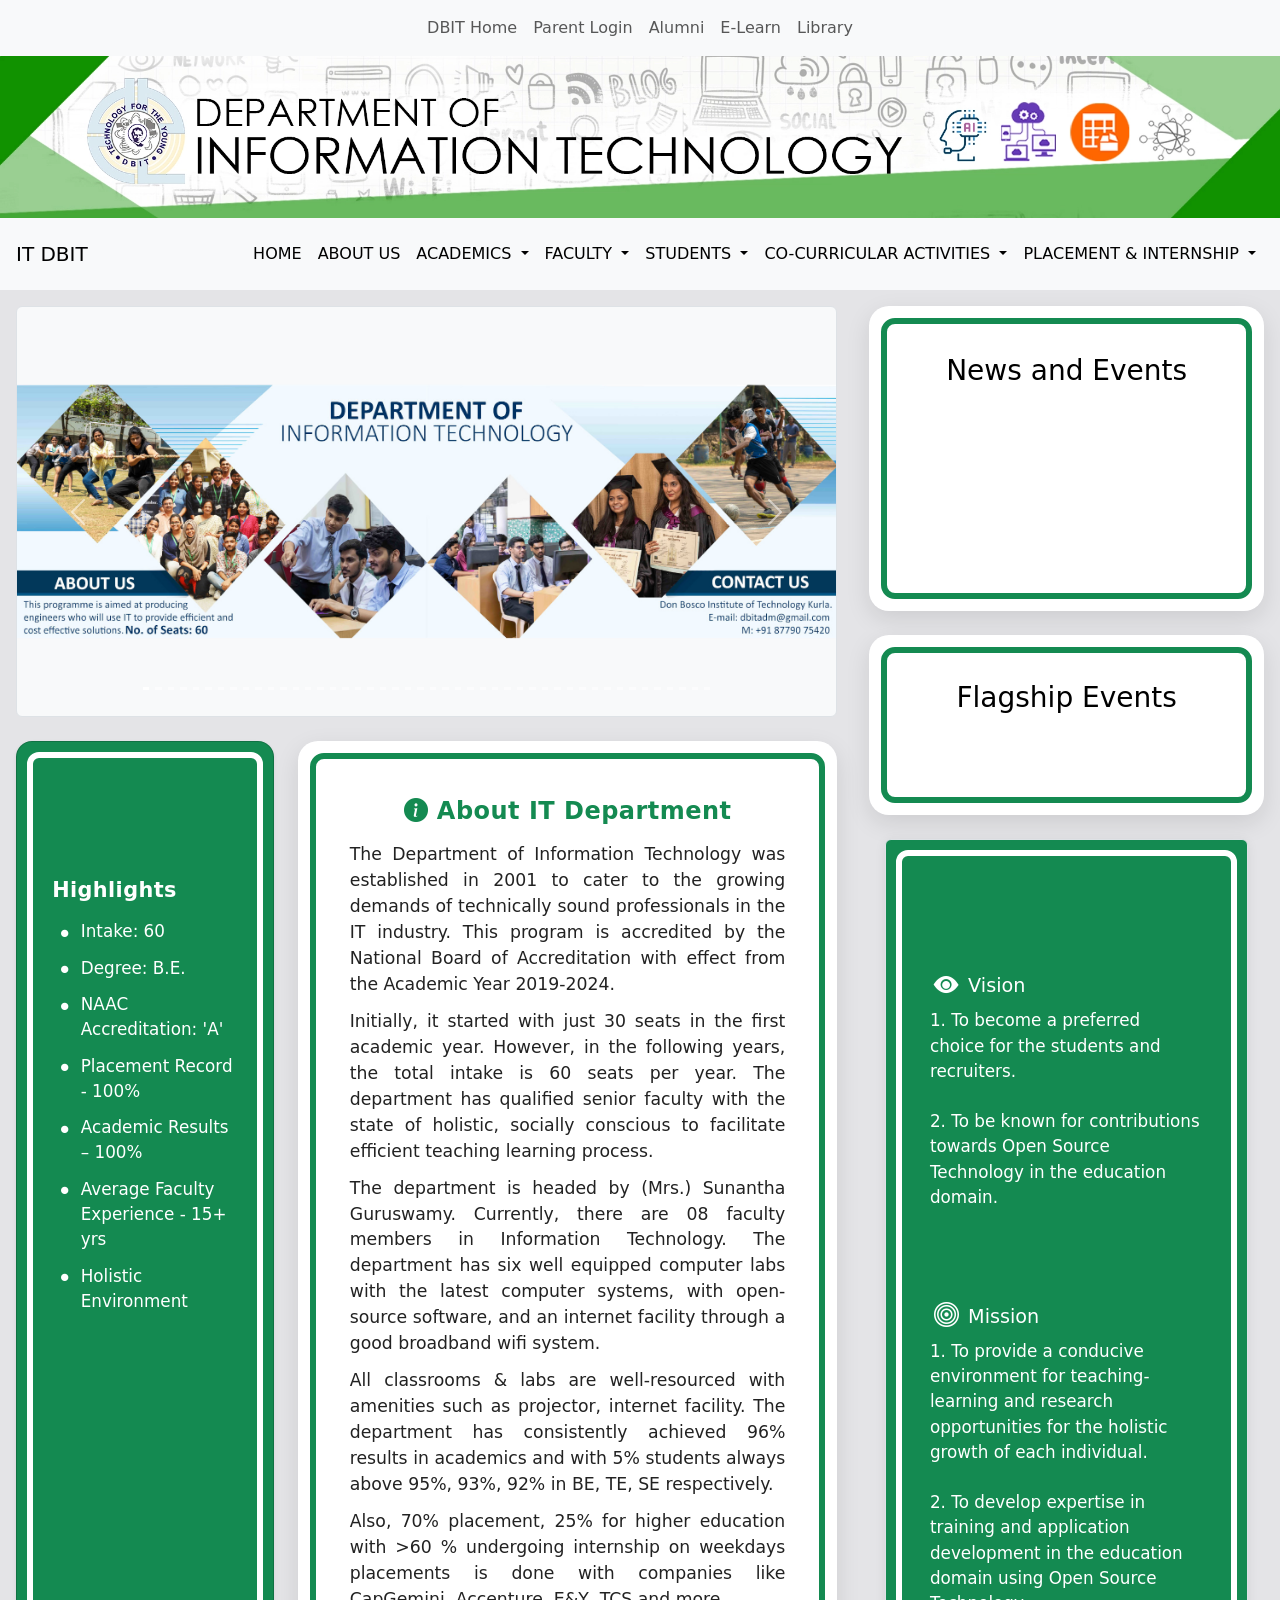
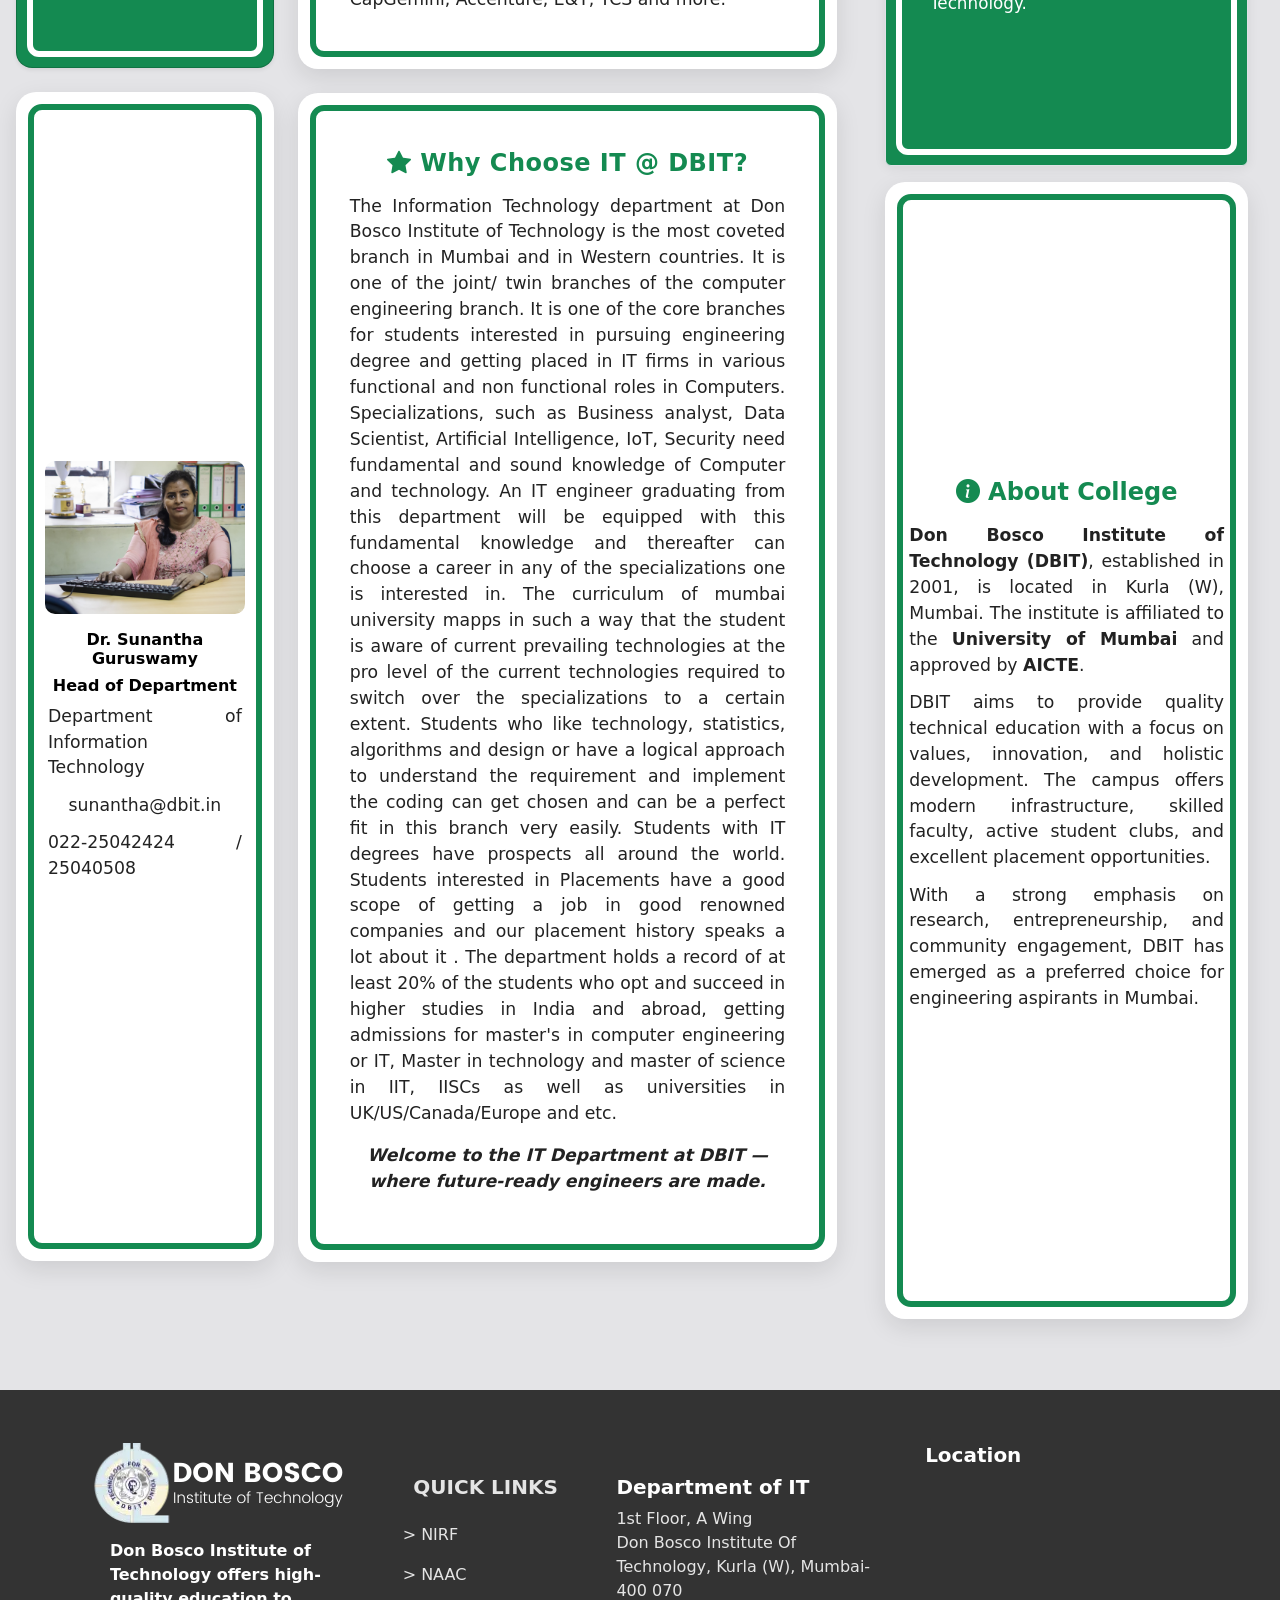
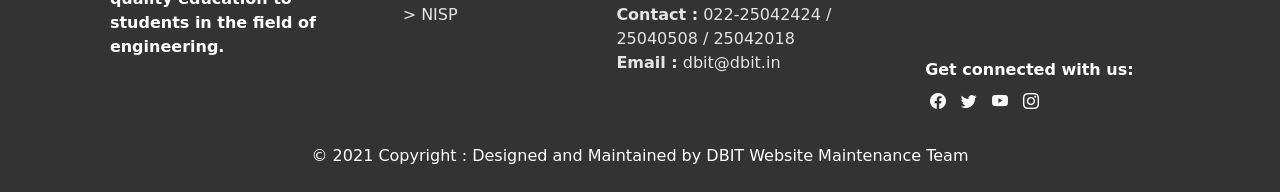
==== commit e267b233: "Added 3 Power BI workshop images to the slideshow on the home page" ====
--- a/index.html
+++ b/index.html
@@ -204,6 +204,9 @@
   const images = [
     
     "./assets/slideshow/dbit_it.jpg",
+    "./assets/slideshow/Handson-workshop on Power BI 1.jpg",
+    "./assets/slideshow/Handson-workshop on Power BI 2.jpg",
+    "./assets/slideshow/Handson-workshop on Power BI 3.jpg",
     "./assets/slideshow/CSI JS WorkShop1.jpeg",
     "./assets/slideshow/CSI JS WorkShop2.jpeg",
     "./assets/slideshow/CSI JS WorkShop3.jpeg",
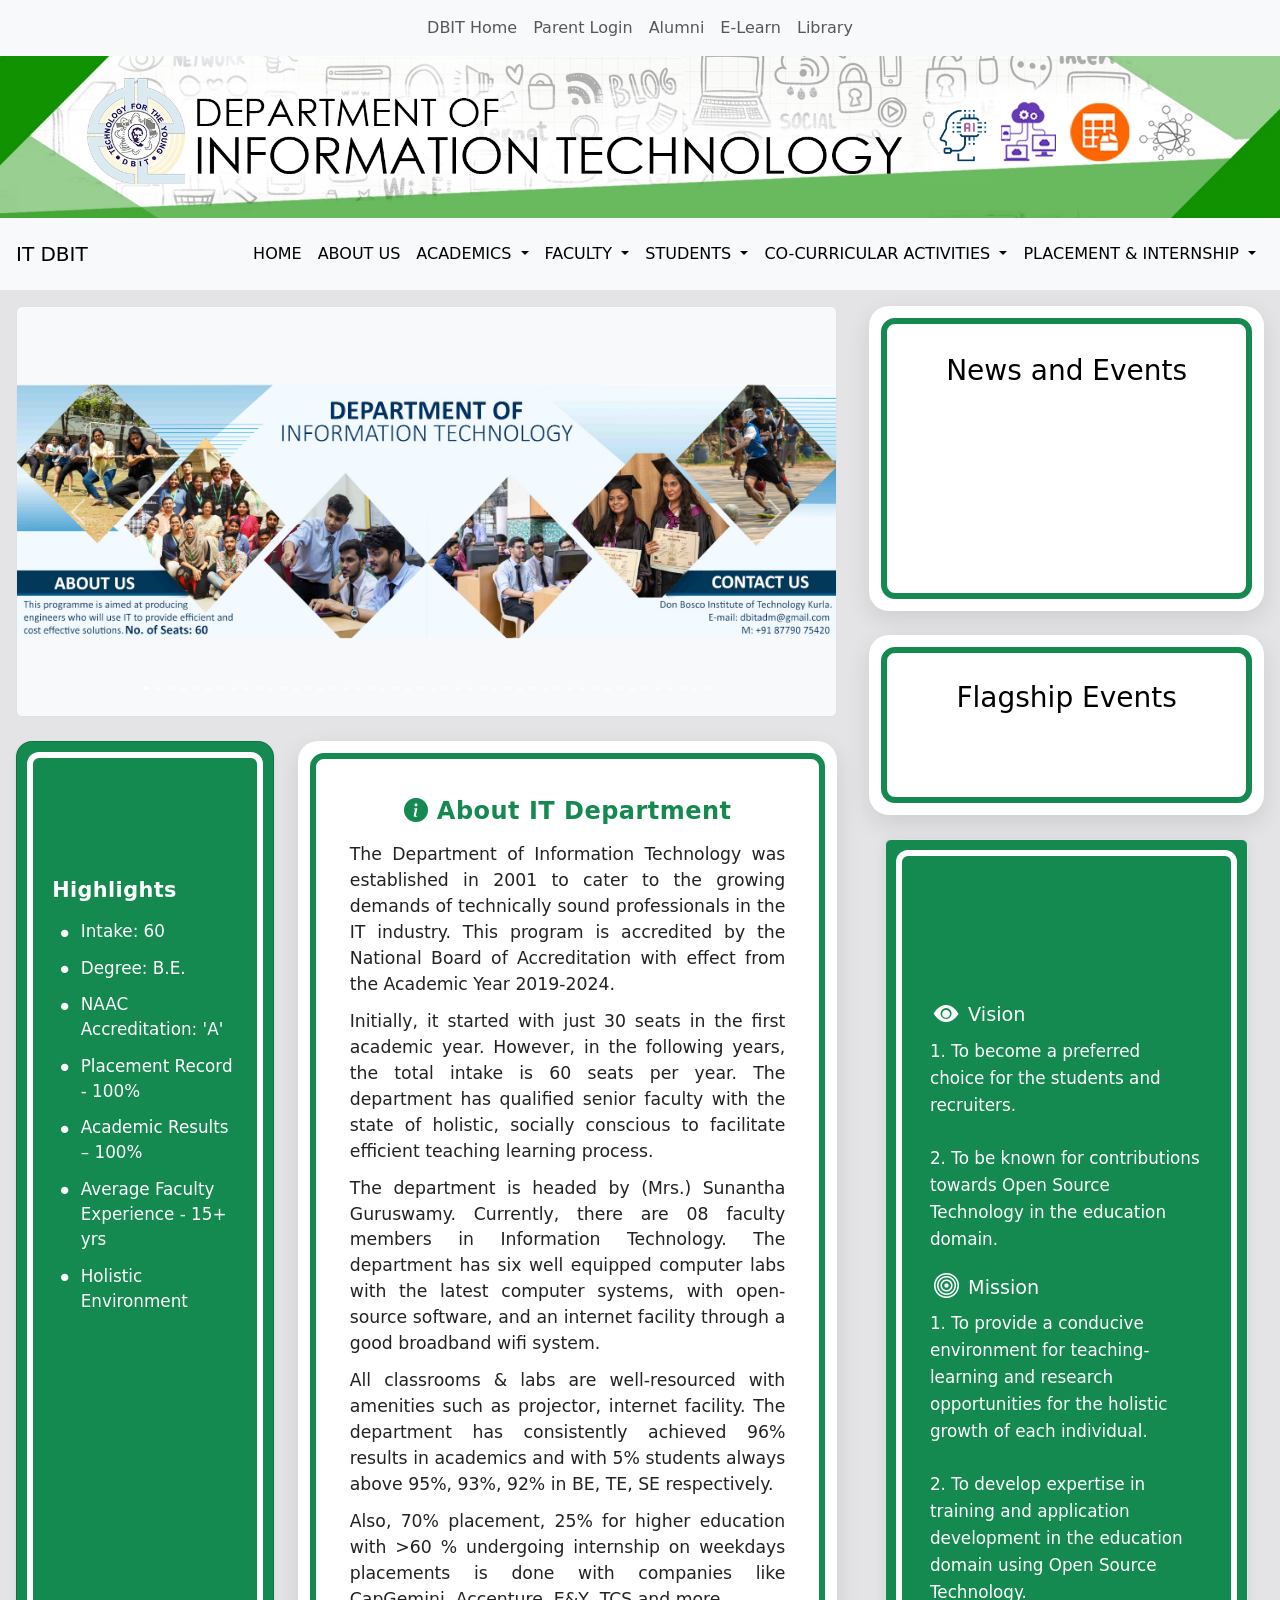
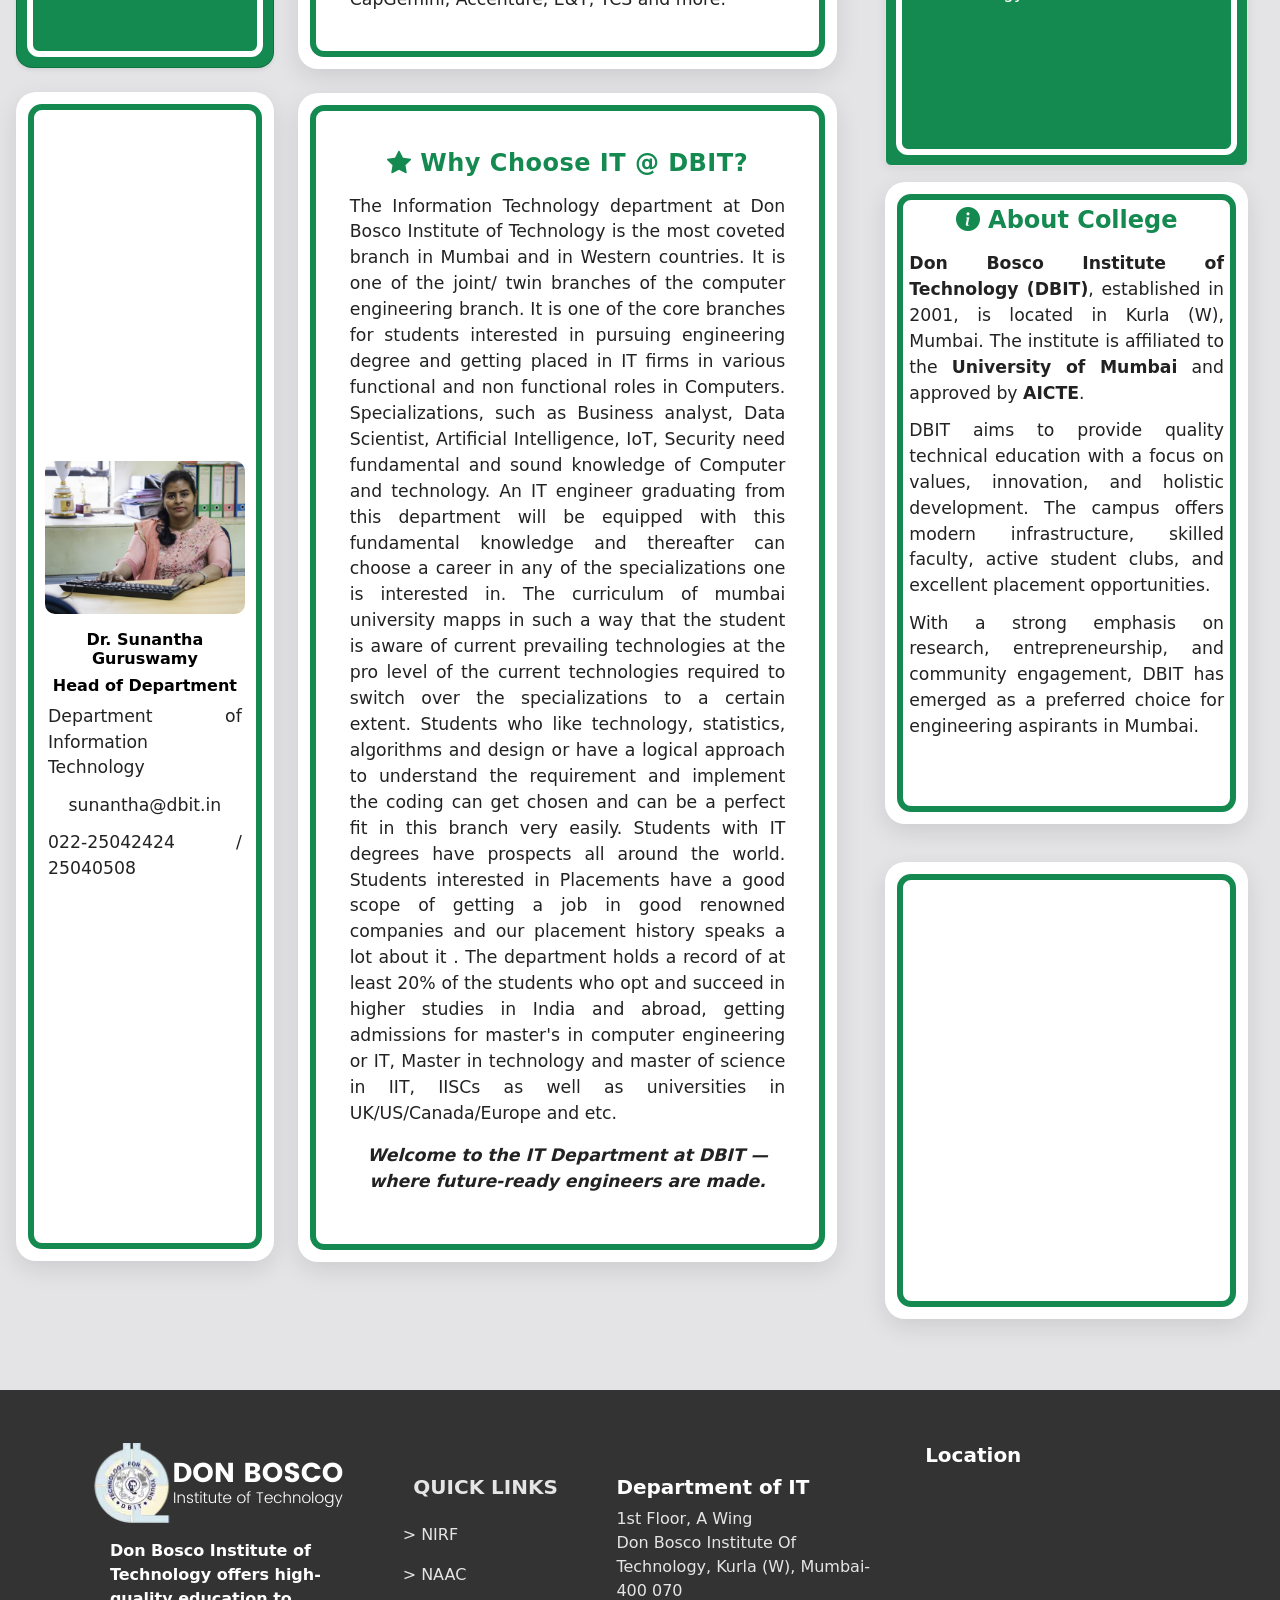
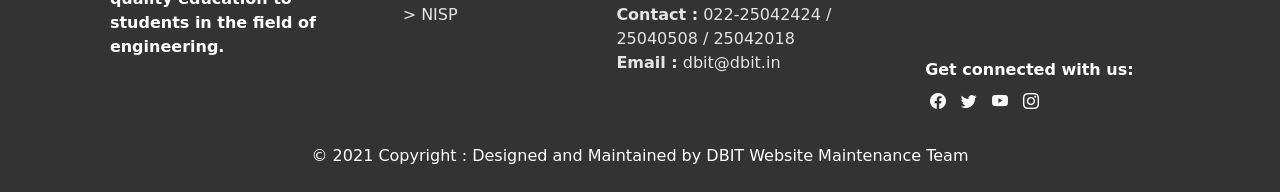
==== commit ca840817: "Adjusted the size of the block on home page and added a new block under about college block Removed " ====
--- a/index.html
+++ b/index.html
@@ -144,11 +144,32 @@
     .vision-mission-section .card-text {
       color: #fff;
       font-size: 1.05rem;
+      line-height: 1.6;
       text-align: left;
       margin-bottom: 1.2rem;
       margin-top: 0;
       padding-left: 0.5em;
     }
+    .vision-mission-section .card-text:last-of-type {
+      margin-bottom: 0;
+    }
+    .split-stack-card {
+      display: flex;
+      flex-direction: column;
+      gap: 0.35rem;
+      height: 100%;
+    }
+    .split-stack-card .split-part {
+      flex: 1;
+      min-height: 0;
+    }
+    .split-stack-card .split-part:first-child {
+      flex: 1.45;
+      justify-content: flex-start !important;
+    }
+    /* .split-stack-card .split-part:last-child {
+      flex: 0.55;
+    } */
     .highlights-card::after {
       content: '';
       position: absolute;
@@ -374,11 +395,11 @@
             <h3 class="py-3 text-center">News and Events</h3>
             <div class="scroll-container mb-5">
               <div class="scroll-viewport">
-                <div class="scroll-text text-center">
-                  <a href="/assets/PTM_Notice.jpg" target="" class="nav-link">PTM Notice</a>
-                  <a href="/assets/Open House-20sept-2025-notice.pdf" target="" class="nav-link">Open House/MSE Result Declaration 20th Sept 2025</a>
-                  <a href="" target="" class="nav-link">Department  Day 2025   </a>
-                  <a href="/assets/CSI_planner2025.jpg" target="" class="nav-link">CSI Planner  2025  </a>
+                <div class="scroll-text text-start">
+                  18-22 May 2026 SE Oral Examination<br>
+                  18-22 May 2026 TE & BE IA2 Examination<br>
+                  1-12 June 2026 ESE Examination<br>
+                  22 June Open House<br>
                 </div>
               </div>
             </div>
@@ -388,8 +409,10 @@
             <div class="scroll-container mb-5">
               <div class="scroll-viewport">
                 <div class="scroll-text text-center">
-                  <a href="/assets/slideshow/innovex.png" target="" class="nav-link">Innovex 2025</a>
-                  <a href="/assets/slideshow/innovex.png" target="" class="nav-link">Innoquest 2025</a>
+                  Department Day on the 28 of April
+                  Innovex on 7 May 2026
+                  <!-- <a href="/assets/slideshow/innovex.png" target="" class="nav-link">Innovex 2025</a>
+                  <a href="/assets/slideshow/innovex.png" target="" class="nav-link">Innoquest 2025</a> -->
                 </div>
               </div>
             </div>
@@ -401,20 +424,21 @@
               1. To become a preferred choice for the students and recruiters.<br><br>
               2. To be known for contributions towards Open Source Technology in the education domain.
             </p>
-            <br><br><br>
             <h4 class="mb-2"><i class="bi bi-bullseye"></i> Mission</h4>
             <p class="card-text">
               1. To provide a conducive environment for teaching-learning and research opportunities for the holistic growth of each individual.<br><br>
               2. To develop expertise in training and application development in the education domain using Open Source Technology.
             </p>
           </div>
-          <div id="flagship-extra-card" class="row mx-3 justify-content-center flex-grow-1 mt-3">
-            <div class="modern-box-green w-100 d-flex flex-column justify-content-center align-items-center p-4">
+          <div id="flagship-extra-card" class="row mx-3 justify-content-center flex-grow-1 mt-3 split-stack-card">
+            <div class="modern-box-green w-100 split-part d-flex flex-column justify-content-center align-items-center p-4">
               <h4 class="text-center mb-3"><i class="bi bi-info-circle-fill"></i> About College</h4>
               <p><strong>Don Bosco Institute of Technology (DBIT)</strong>, established in 2001, is located in Kurla (W), Mumbai. The institute is affiliated to the <strong>University of Mumbai</strong> and approved by <strong>AICTE</strong>.</p>
               <p>DBIT aims to provide quality technical education with a focus on values, innovation, and holistic development. The campus offers modern infrastructure, skilled faculty, active student clubs, and excellent placement opportunities.</p>
               <p>With a strong emphasis on research, entrepreneurship, and community engagement, DBIT has emerged as a preferred choice for engineering aspirants in Mumbai.</p>
               <!-- <p class="text-center fw-bold"><i>DBIT – Shaping engineers, building futures.</i></p> -->
+            </div>
+            <div class="modern-box-green w-100 split-part d-flex flex-column justify-content-center align-items-center p-4">
             </div>
           </div>
         </div>
@@ -468,6 +492,7 @@
     }
   }
   window.addEventListener('DOMContentLoaded', matchSidebarCardHeights);
+  window.addEventListener('load', matchSidebarCardHeights);
   window.addEventListener('resize', matchSidebarCardHeights);
   </script>
 
@@ -484,6 +509,7 @@
     }
   }
   window.addEventListener('DOMContentLoaded', matchHighlightsHeights);
+  window.addEventListener('load', matchHighlightsHeights);
   window.addEventListener('resize', matchHighlightsHeights);
   </script>
 
--- a/style/main.css
+++ b/style/main.css
@@ -8,6 +8,7 @@
 .table-bg-colour {
     color: #69BA5E;
 }
+
 
 .scroll-container {
     overflow: hidden;
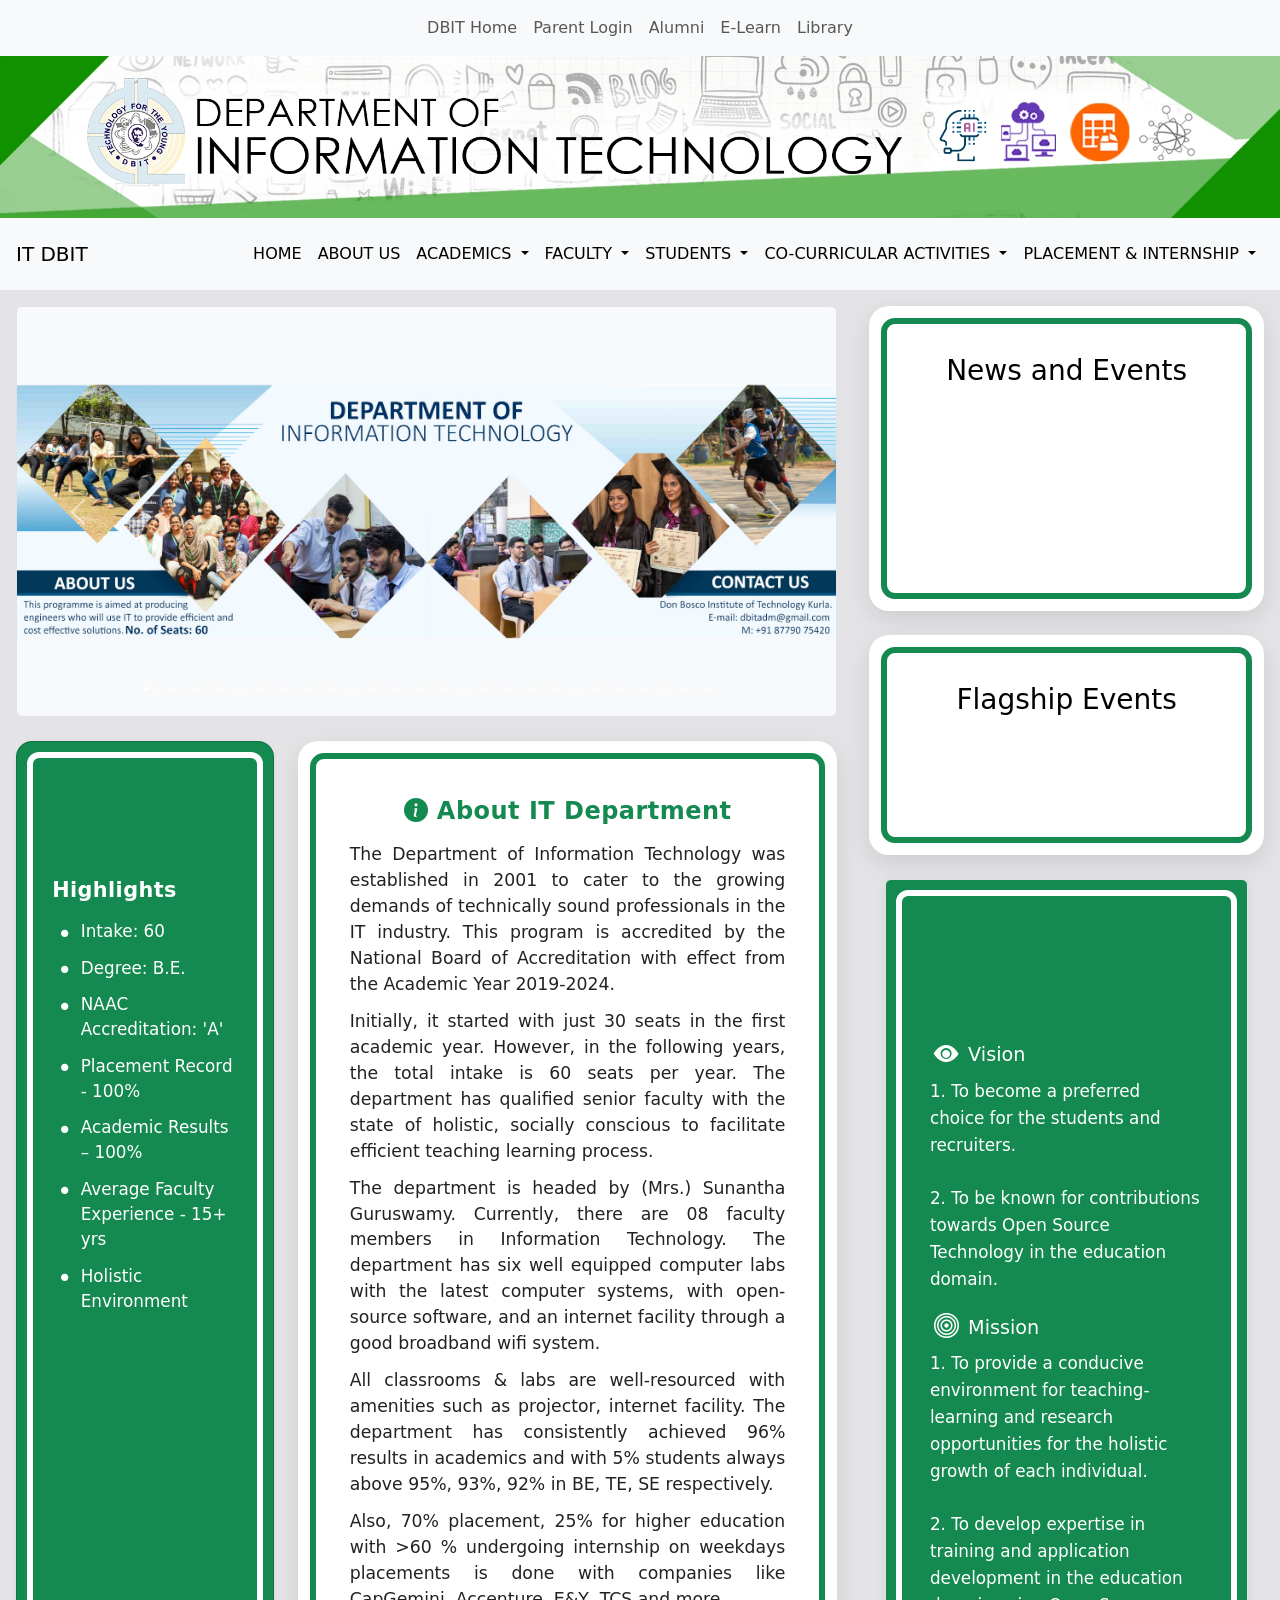
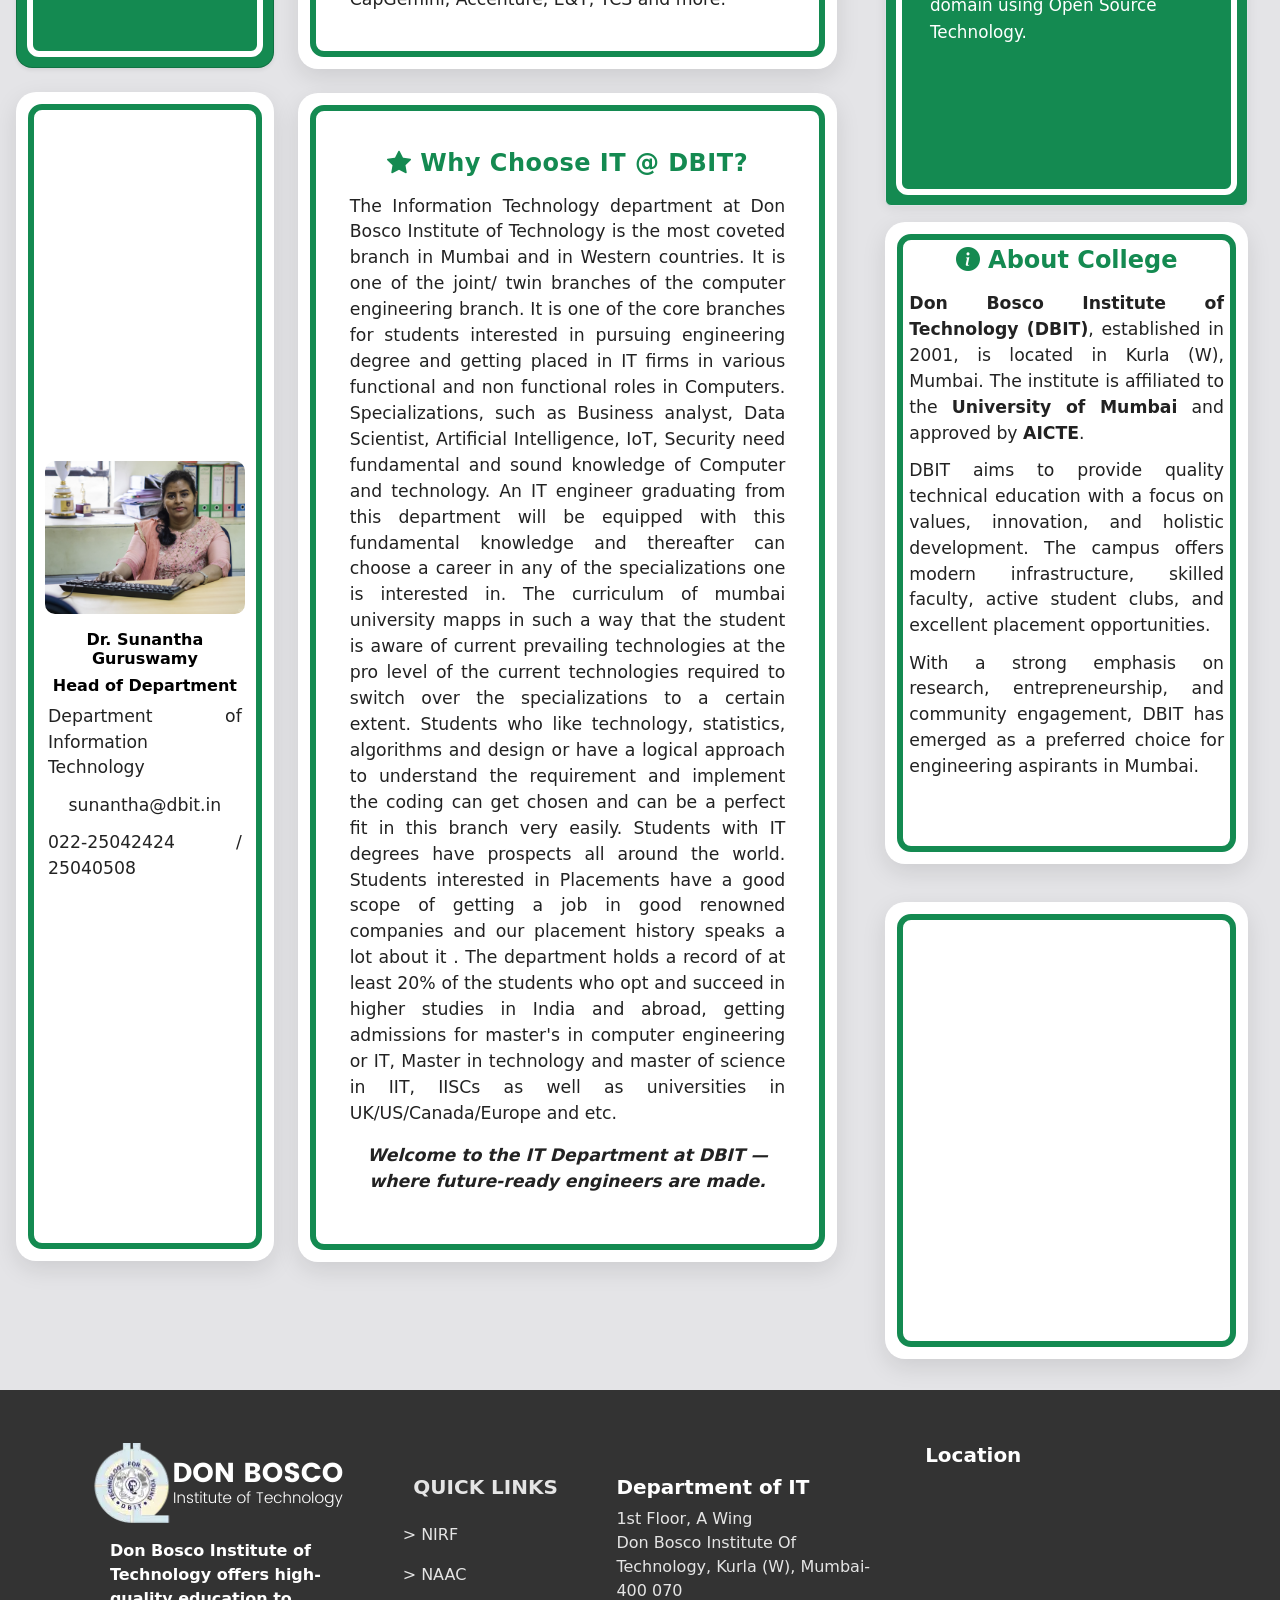
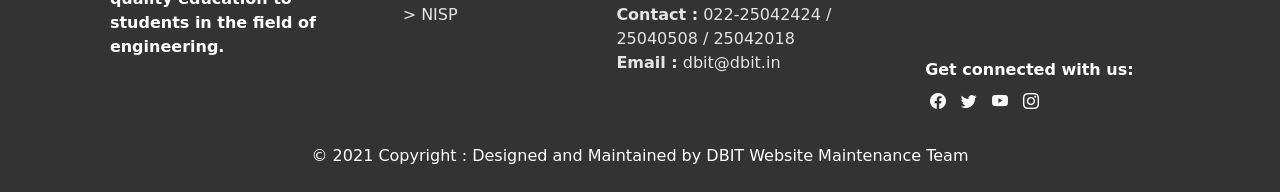
==== commit f2aa53c6: "Increased block height of  Flagship Events from 180 to 220" ====
--- a/index.html
+++ b/index.html
@@ -404,13 +404,13 @@
               </div>
             </div>
           </div>
-          <div class="modern-box-green w-100 mb-4 text-center d-flex flex-column align-items-center justify-content-center"  style="height: 180px;">
+          <div class="modern-box-green w-100 mb-4 text-center d-flex flex-column align-items-center justify-content-center"  style="height: 220px;">
             <h3 class="py-3 text-center">Flagship Events</h3>
             <div class="scroll-container mb-5">
               <div class="scroll-viewport">
-                <div class="scroll-text text-center">
-                  Department Day on the 28 of April
-                  Innovex on 7 May 2026
+                <div class="scroll-text text-start">
+                  Department Day on the 28 of April<br>
+                  Innovex on 7 May 2026<br>
                   <!-- <a href="/assets/slideshow/innovex.png" target="" class="nav-link">Innovex 2025</a>
                   <a href="/assets/slideshow/innovex.png" target="" class="nav-link">Innoquest 2025</a> -->
                 </div>
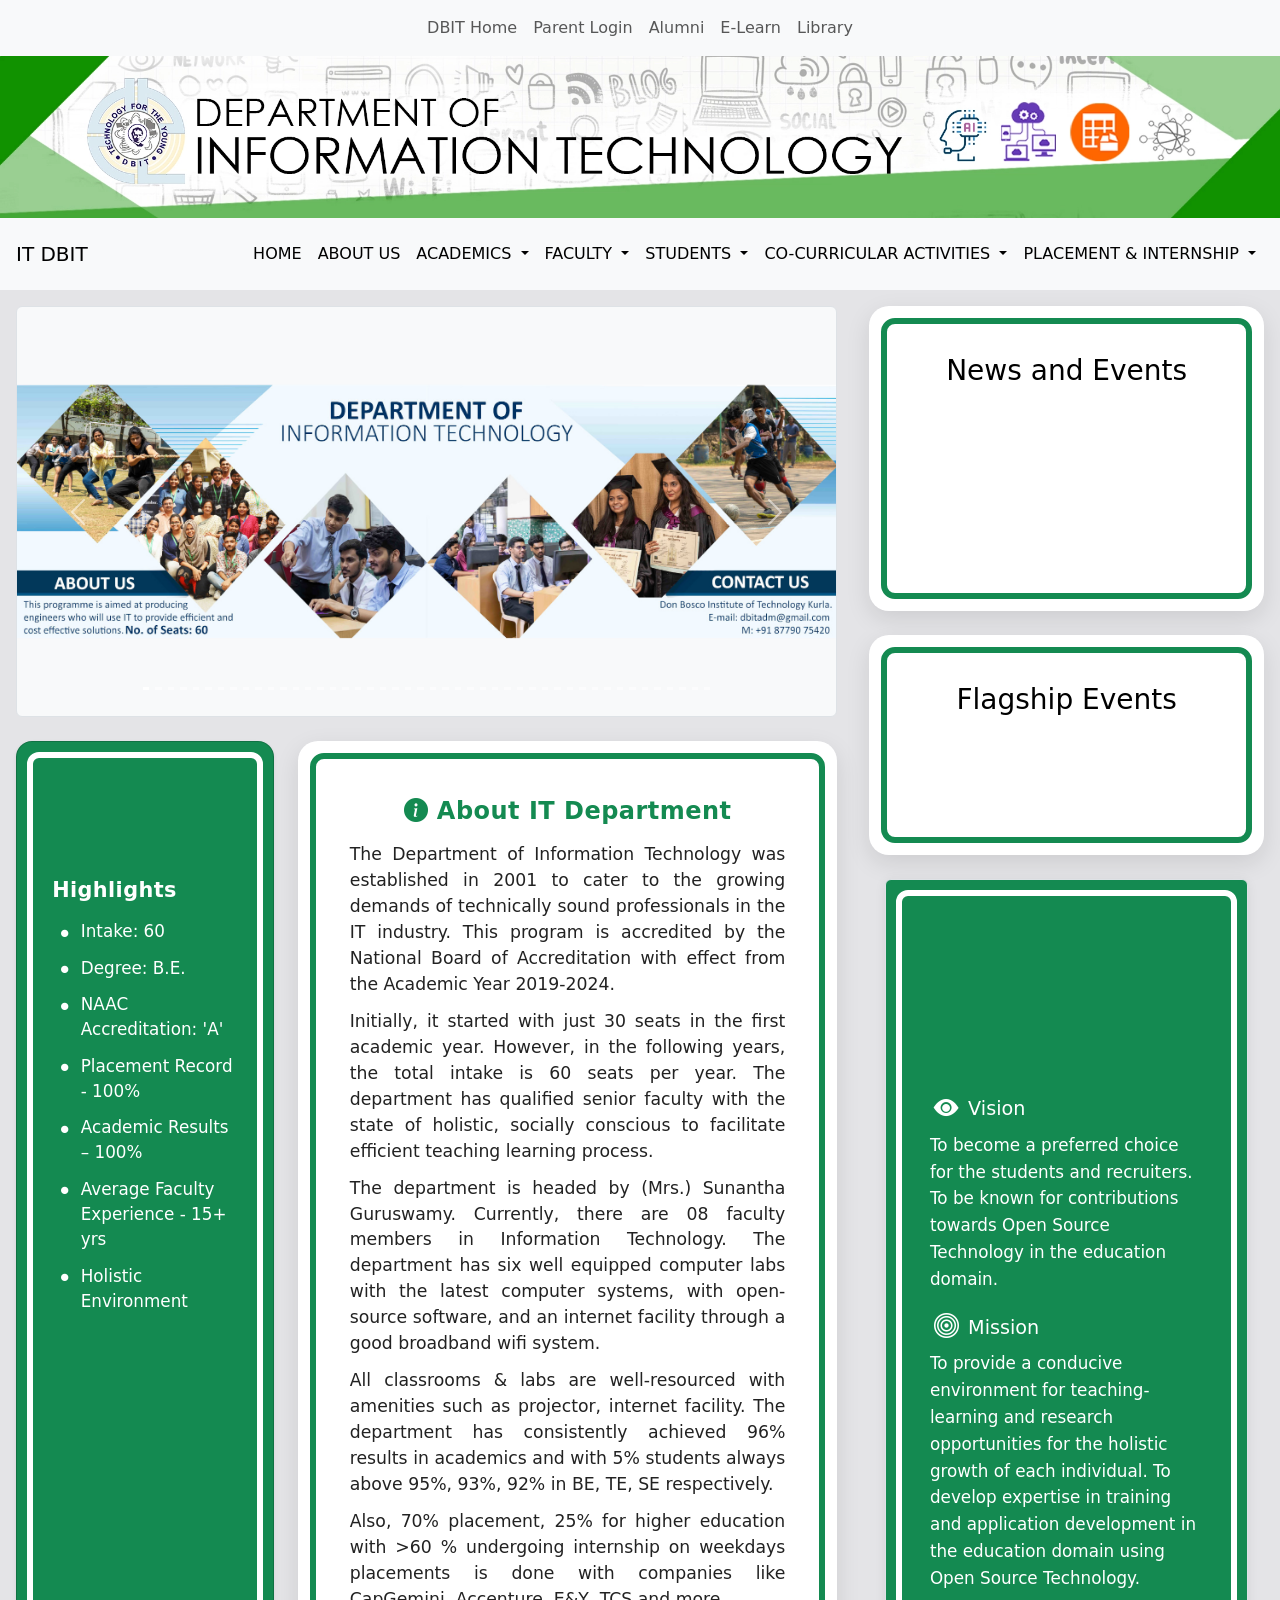
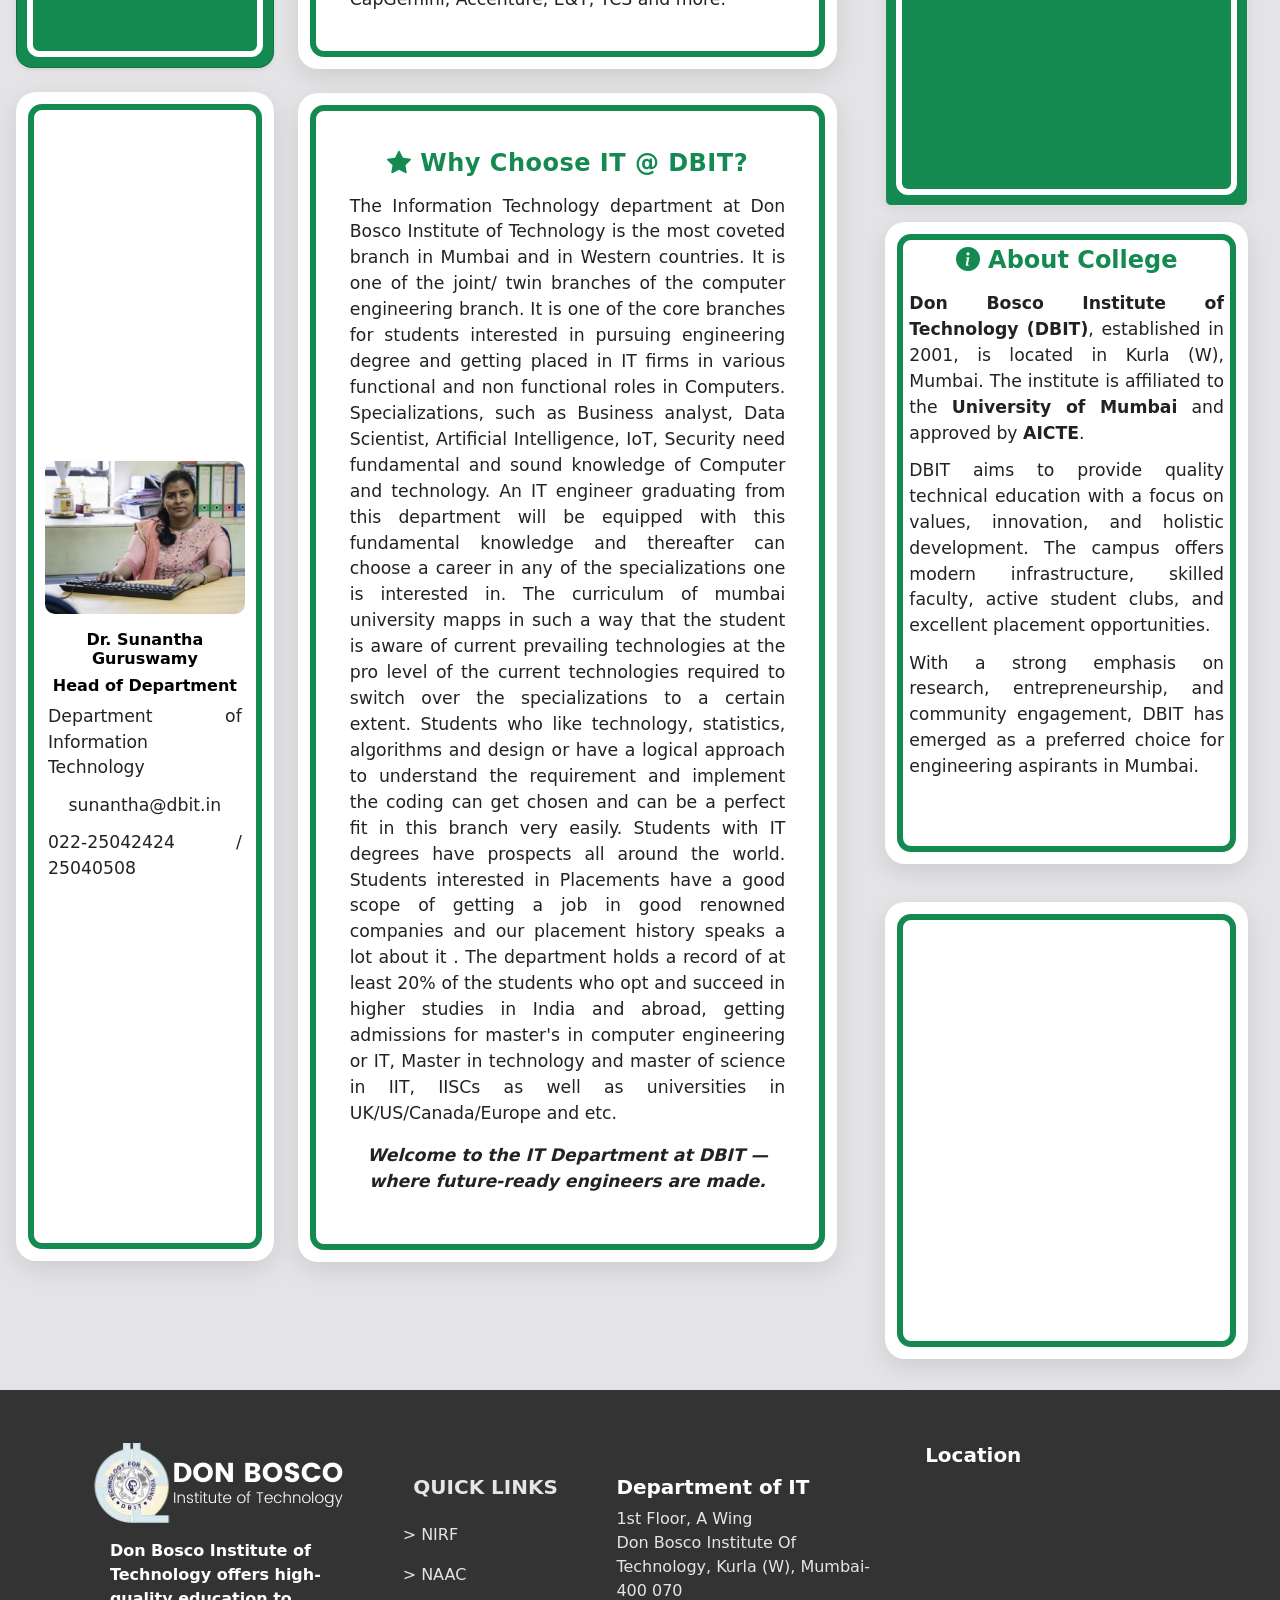
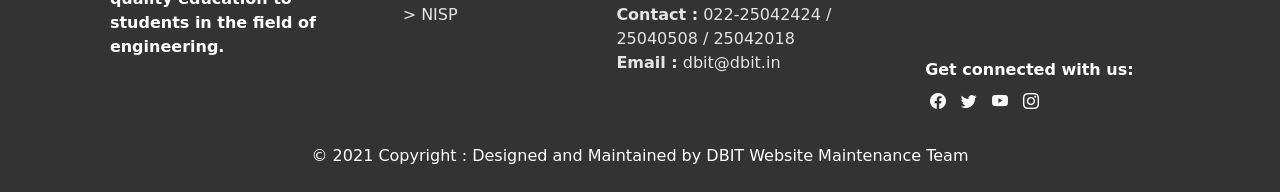
==== commit 7bb8da6f: "About us page fixed + Vision mission on Home page and about is page" ====
--- a/index.html
+++ b/index.html
@@ -411,8 +411,6 @@
                 <div class="scroll-text text-start">
                   Department Day on the 28 of April<br>
                   Innovex on 7 May 2026<br>
-                  <!-- <a href="/assets/slideshow/innovex.png" target="" class="nav-link">Innovex 2025</a>
-                  <a href="/assets/slideshow/innovex.png" target="" class="nav-link">Innoquest 2025</a> -->
                 </div>
               </div>
             </div>
@@ -421,13 +419,12 @@
           <div id="news-extra-card" class="row border rounded mx-3 justify-content-center flex-grow-1 mt-3 highlights-card vision-mission-section">
             <h4 class="mb-2"><i class="bi bi-eye-fill"></i> Vision</h4>
             <p class="card-text">
-              1. To become a preferred choice for the students and recruiters.<br><br>
-              2. To be known for contributions towards Open Source Technology in the education domain.
+              To become a preferred choice for the students and recruiters. To be known for contributions towards Open Source Technology in the education domain.
             </p>
             <h4 class="mb-2"><i class="bi bi-bullseye"></i> Mission</h4>
             <p class="card-text">
-              1. To provide a conducive environment for teaching-learning and research opportunities for the holistic growth of each individual.<br><br>
-              2. To develop expertise in training and application development in the education domain using Open Source Technology.
+              To provide a conducive environment for teaching-learning and research opportunities for the holistic growth of each individual.
+              To develop expertise in training and application development in the education domain using Open Source Technology.
             </p>
           </div>
           <div id="flagship-extra-card" class="row mx-3 justify-content-center flex-grow-1 mt-3 split-stack-card">
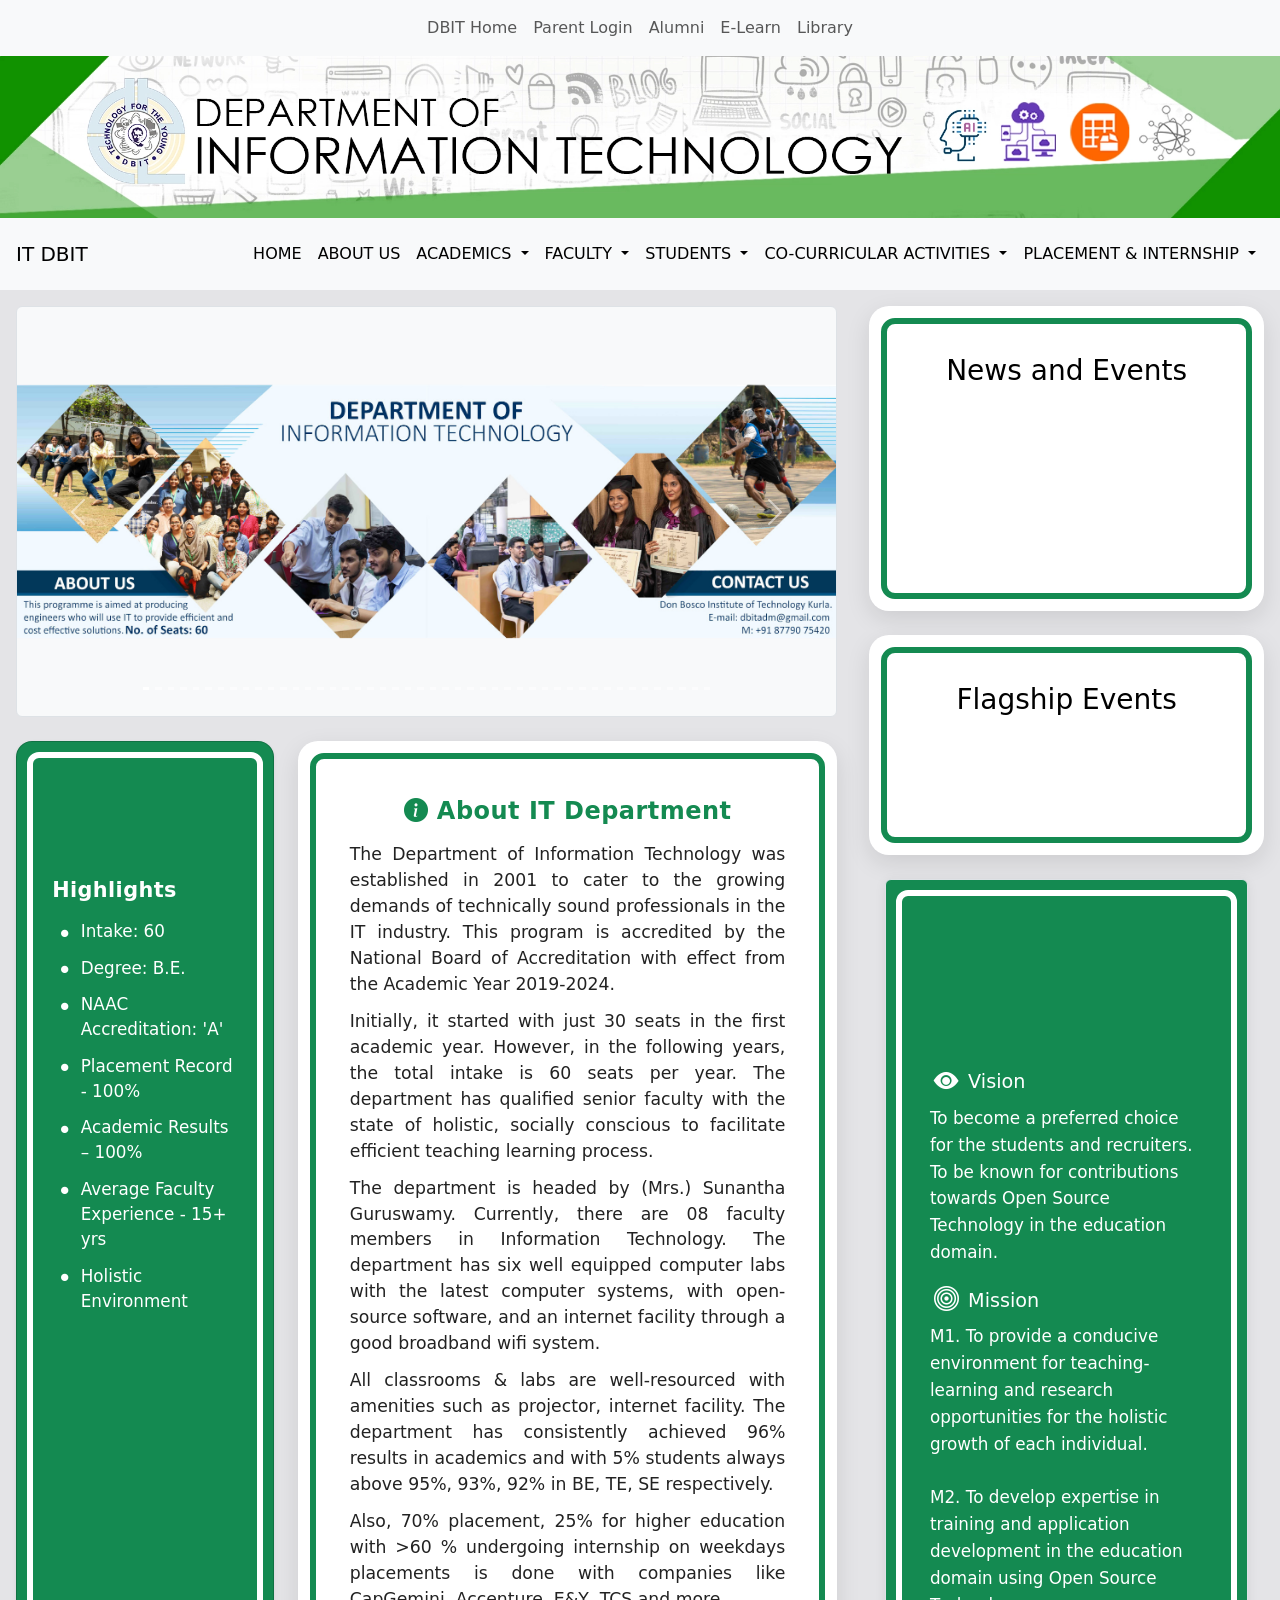
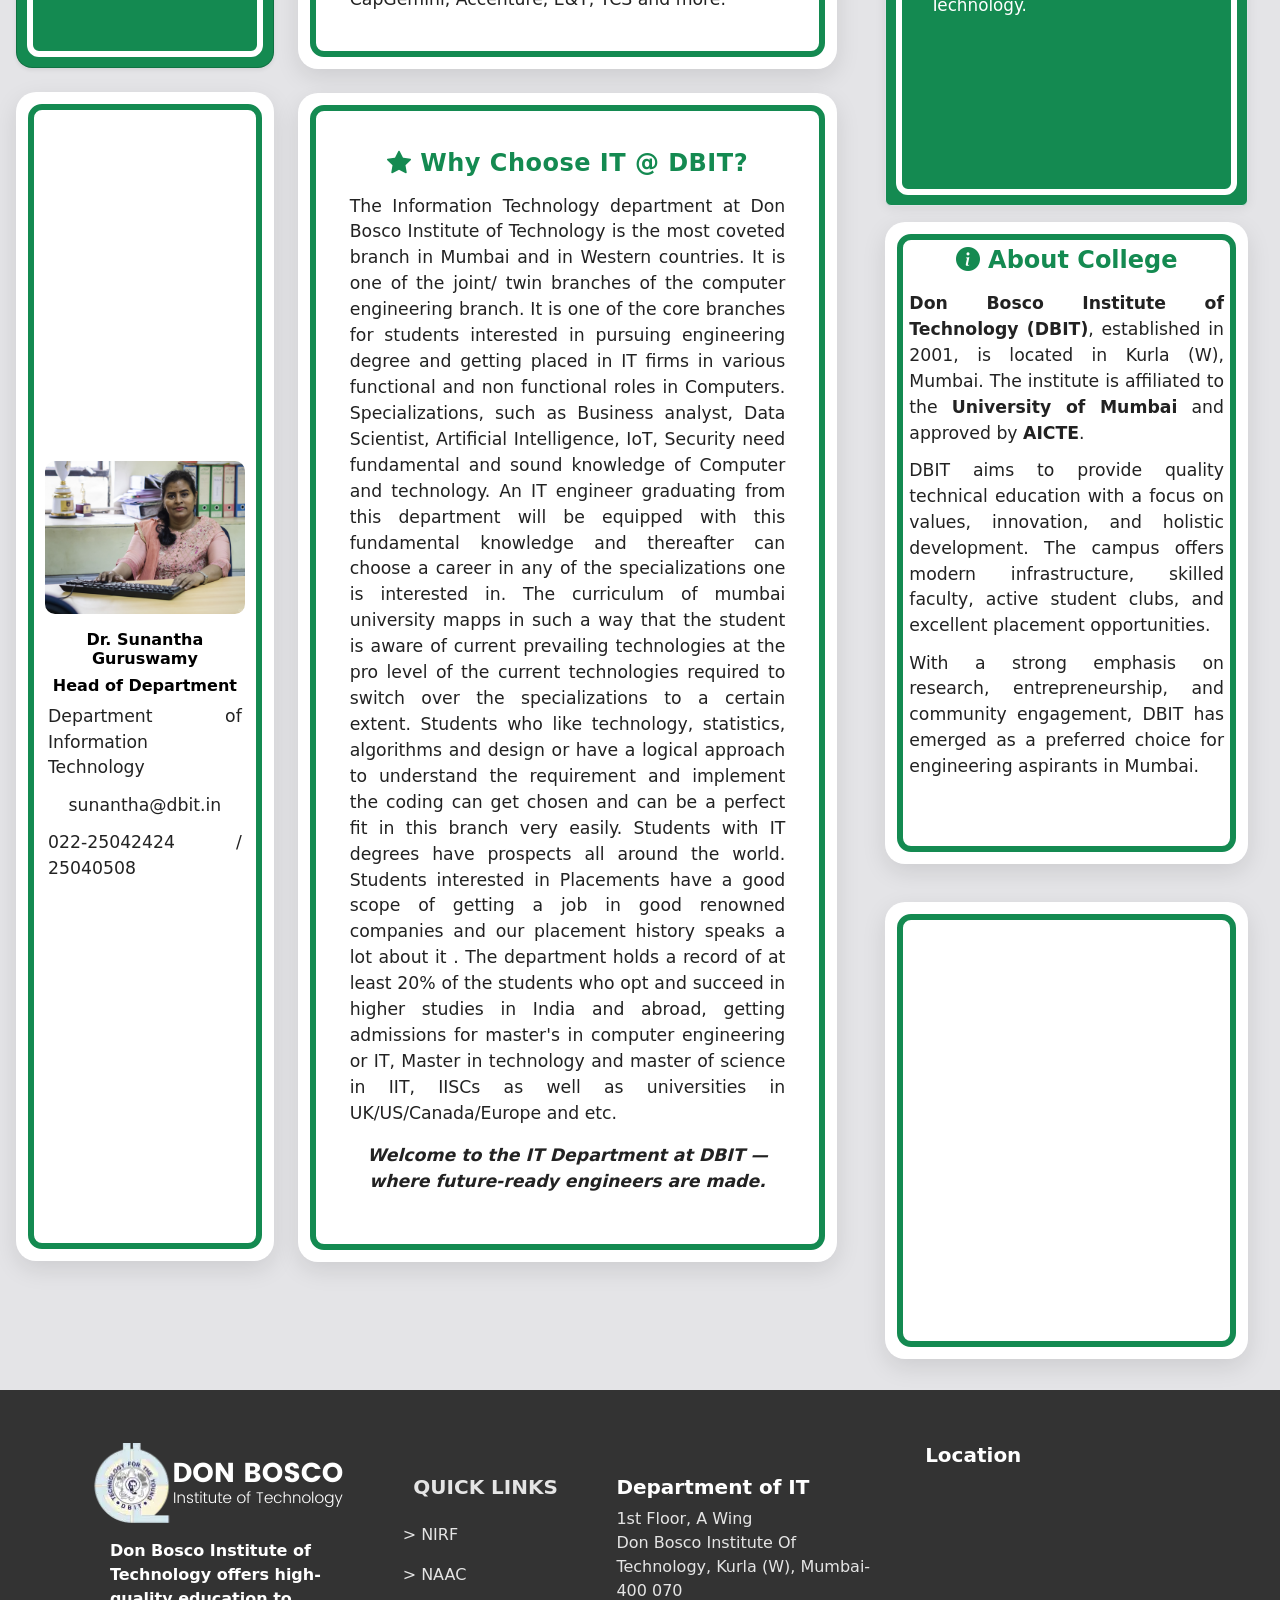
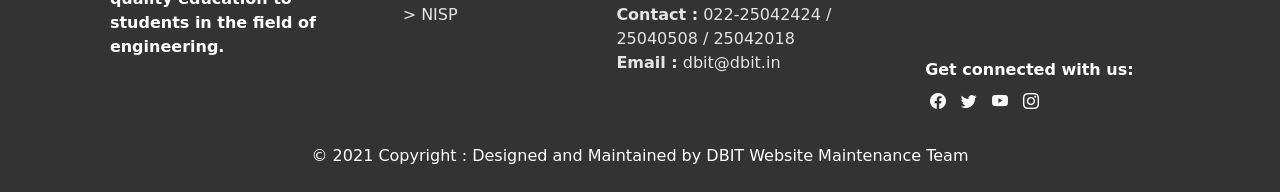
==== commit d82c65f2: "Seperated mission into Two points on the home page Co-authored-by: Copilot <copilot@github.com>" ====
--- a/index.html
+++ b/index.html
@@ -423,8 +423,8 @@
             </p>
             <h4 class="mb-2"><i class="bi bi-bullseye"></i> Mission</h4>
             <p class="card-text">
-              To provide a conducive environment for teaching-learning and research opportunities for the holistic growth of each individual.
-              To develop expertise in training and application development in the education domain using Open Source Technology.
+              M1. To provide a conducive environment for teaching-learning and research opportunities for the holistic growth of each individual.<br><br>
+              M2. To develop expertise in training and application development in the education domain using Open Source Technology.
             </p>
           </div>
           <div id="flagship-extra-card" class="row mx-3 justify-content-center flex-grow-1 mt-3 split-stack-card">
